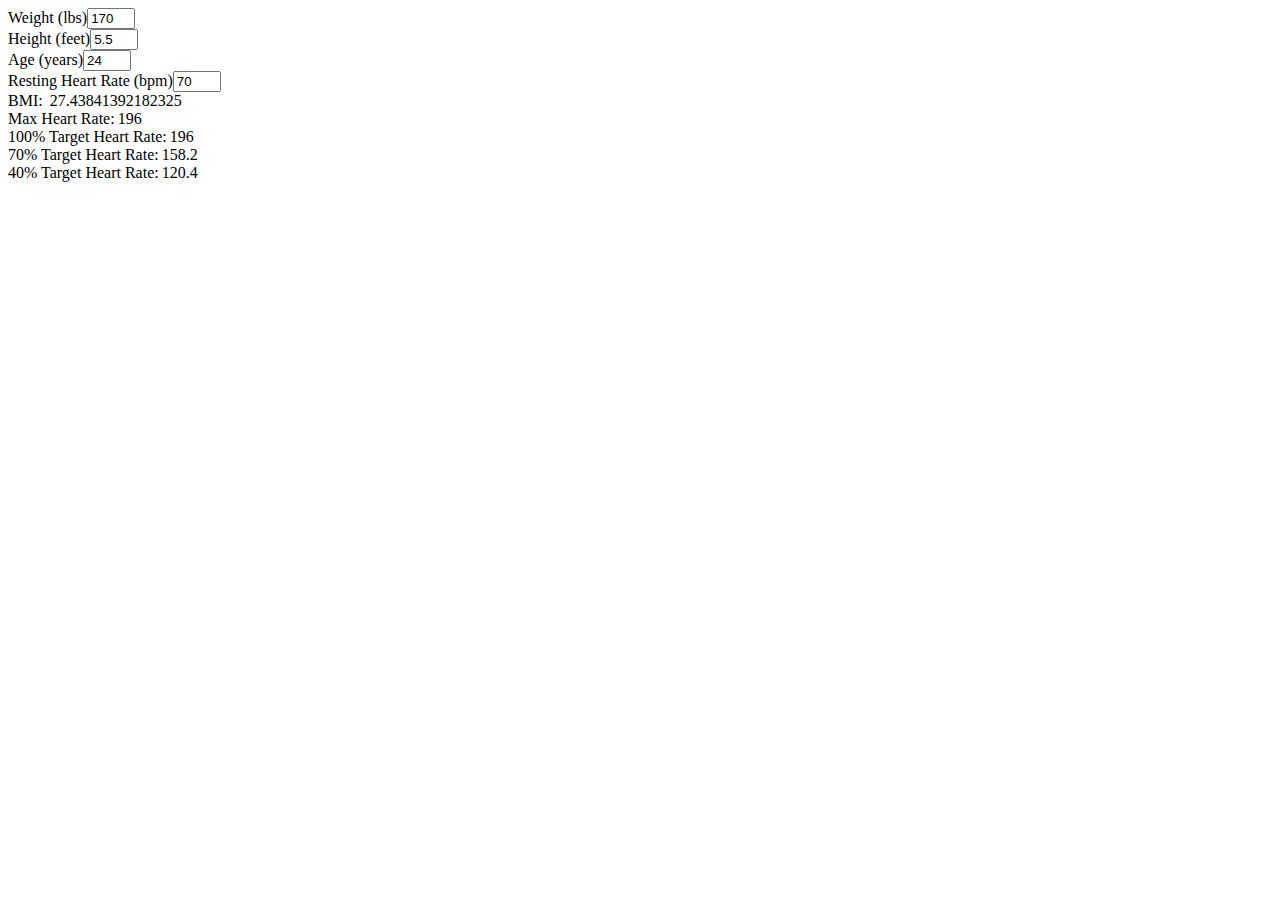
==== docs/index.html @ 8129b2cf "Adding docs for github-pages, hopefully" ====
<!DOCTYPE html>
<html>
  <head>
    <meta charset="UTF-8">
    <meta name="viewport" content="width=device-width, initial-scale=1">
    <link href="css/style.css" rel="stylesheet" type="text/css">
    <link rel="icon" href="https://clojurescript.org/images/cljs-logo-icon-32.png">
    <link rel="stylesheet" href="https://maxcdn.bootstrapcdn.com/bootstrap/4.0.0-beta.3/css/bootstrap.min.css" integrity="sha384-Zug+QiDoJOrZ5t4lssLdxGhVrurbmBWopoEl+M6BdEfwnCJZtKxi1KgxUyJq13dy" crossorigin="anonymous">
  </head>
  <body>
    <div id="app">
      <h2>Figwheel template</h2>
      <p>Checkout your developer console.</p>
    </div>
    <script src="js/compiled/fig_scratchpad.js" type="text/javascript"></script>
  </body>
</html>
---- docs/css/style.css ----
/* some style */
input {
    width: 40px;
}
span {
    margin: 3px;
}
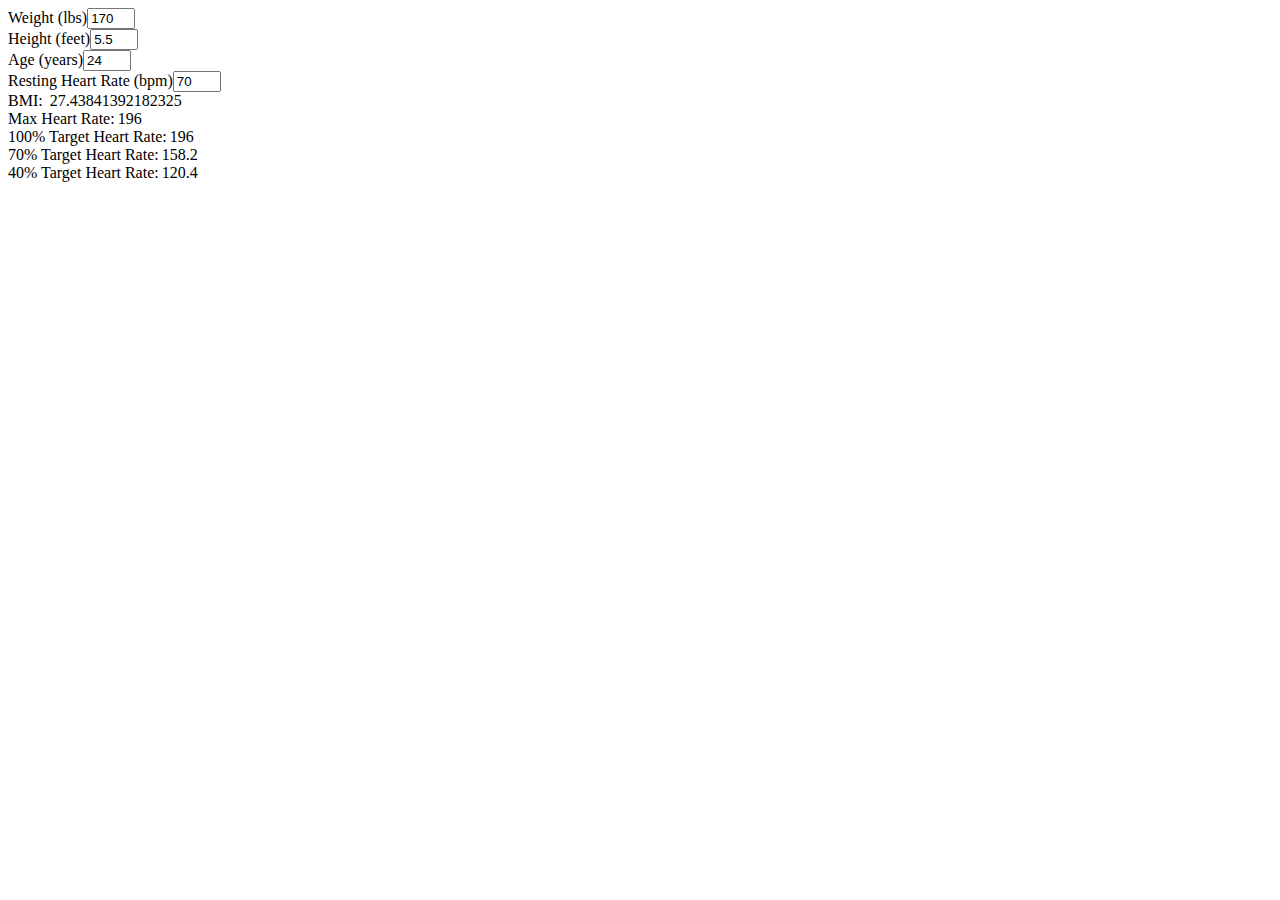
==== commit 2a853cb7: "Adding docs for pages, now on master" ====
--- a/docs/index.html
+++ b/docs/index.html
@@ -5,7 +5,6 @@
     <meta name="viewport" content="width=device-width, initial-scale=1">
     <link href="css/style.css" rel="stylesheet" type="text/css">
     <link rel="icon" href="https://clojurescript.org/images/cljs-logo-icon-32.png">
-    <link rel="stylesheet" href="https://maxcdn.bootstrapcdn.com/bootstrap/4.0.0-beta.3/css/bootstrap.min.css" integrity="sha384-Zug+QiDoJOrZ5t4lssLdxGhVrurbmBWopoEl+M6BdEfwnCJZtKxi1KgxUyJq13dy" crossorigin="anonymous">
   </head>
   <body>
     <div id="app">
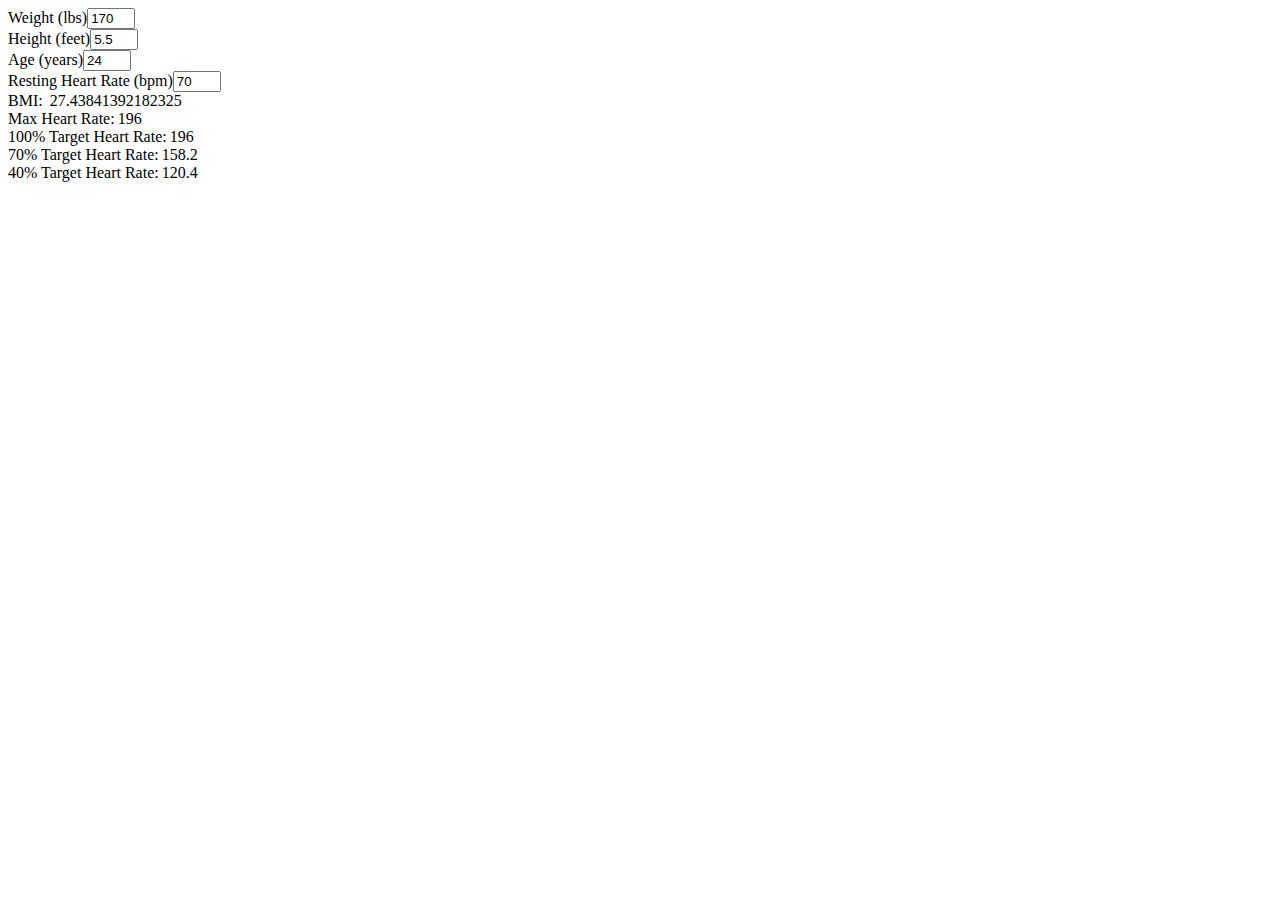
==== commit 2a628012: "Adding bootstrap cdn link" ====
--- a/docs/index.html
+++ b/docs/index.html
@@ -5,6 +5,7 @@
     <meta name="viewport" content="width=device-width, initial-scale=1">
     <link href="css/style.css" rel="stylesheet" type="text/css">
     <link rel="icon" href="https://clojurescript.org/images/cljs-logo-icon-32.png">
+    <link rel="stylesheet" href="https://maxcdn.bootstrapcdn.com/bootstrap/4.0.0-beta.3/css/bootstrap.min.css" integrity="sha384-Zug+QiDoJOrZ5t4lssLdxGhVrurbmBWopoEl+M6BdEfwnCJZtKxi1KgxUyJq13dy" crossorigin="anonymous">
   </head>
   <body>
     <div id="app">
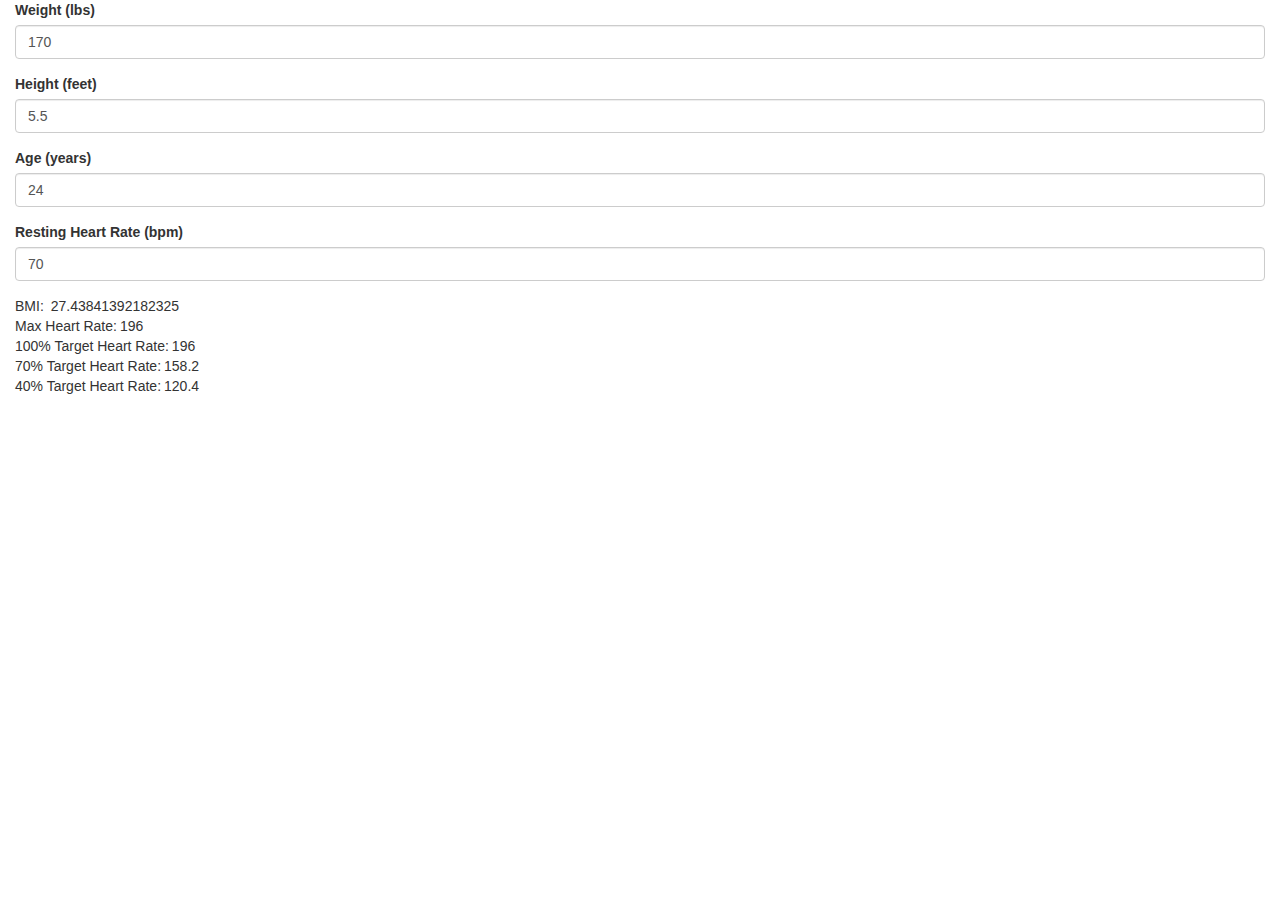
==== commit 22d4b41b: "Adding re-com vendor stuff, adding slider for target-hr" ====
--- a/docs/index.html
+++ b/docs/index.html
@@ -5,7 +5,11 @@
     <meta name="viewport" content="width=device-width, initial-scale=1">
     <link href="css/style.css" rel="stylesheet" type="text/css">
     <link rel="icon" href="https://clojurescript.org/images/cljs-logo-icon-32.png">
-    <link rel="stylesheet" href="https://maxcdn.bootstrapcdn.com/bootstrap/4.0.0-beta.3/css/bootstrap.min.css" integrity="sha384-Zug+QiDoJOrZ5t4lssLdxGhVrurbmBWopoEl+M6BdEfwnCJZtKxi1KgxUyJq13dy" crossorigin="anonymous">
+    <link rel="stylesheet" href="//cdnjs.cloudflare.com/ajax/libs/twitter-bootstrap/3.3.5/css/bootstrap.css">
+    <link rel="stylesheet" href="vendor/css/material-design-iconic-font.min.css">
+    <link rel="stylesheet" href="vendor/css/re-com.css">
+    <link href="http://fonts.googleapis.com/css?family=Roboto:300,400,500,700,400italic" rel="stylesheet" type="text/css">
+    <link href="http://fonts.googleapis.com/css?family=Roboto+Condensed:400,300" rel="stylesheet" type="text/css">
   </head>
   <body>
     <div id="app">
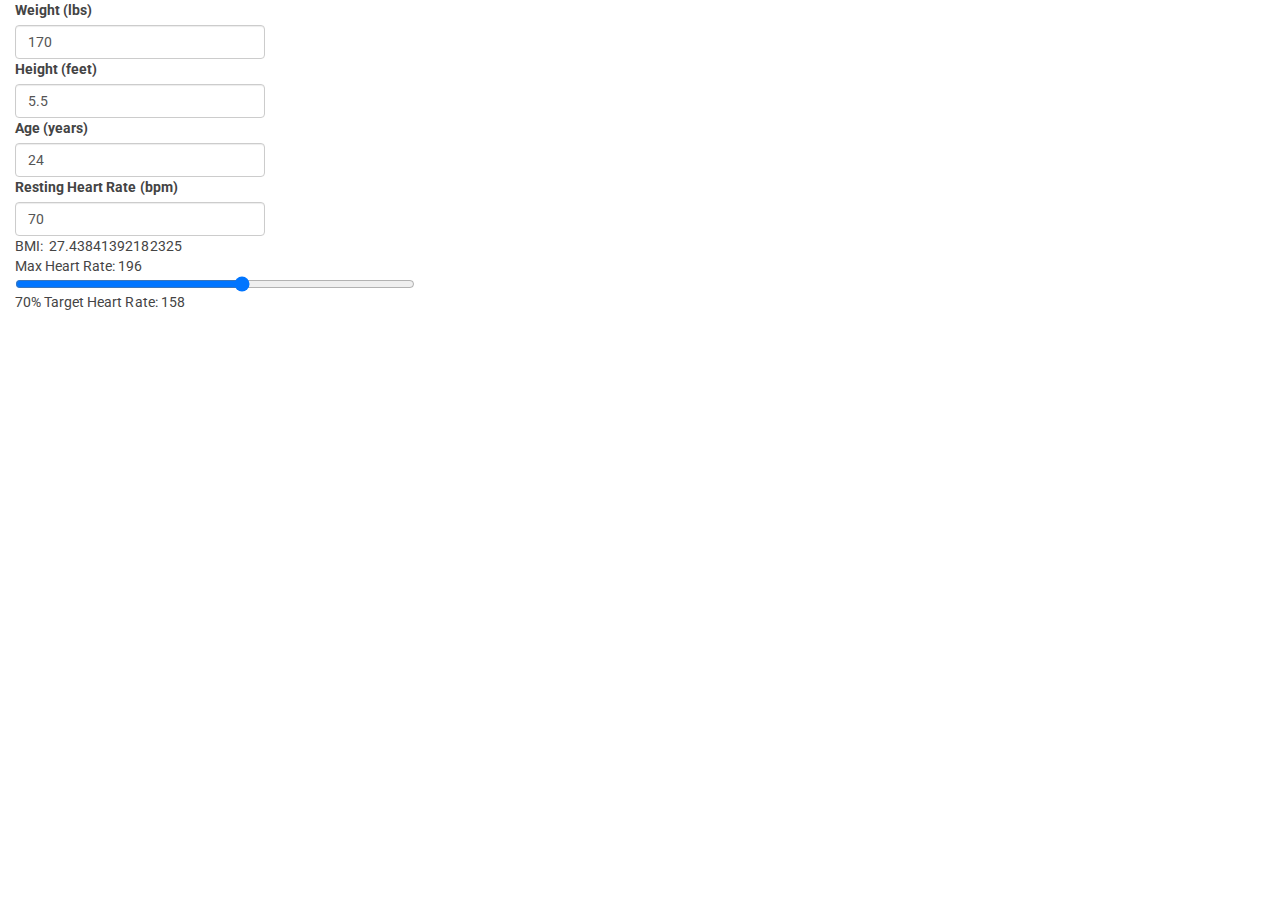
==== commit 7021b034: "Pushing changes to docs github page" ====
--- a/docs/index.html
+++ b/docs/index.html
@@ -19,3 +19,4 @@
     <script src="js/compiled/fig_scratchpad.js" type="text/javascript"></script>
   </body>
 </html>
+
--- a/docs/vendor/css/material-design-iconic-font.min.css
+++ b/docs/vendor/css/material-design-iconic-font.min.css
@@ -0,0 +1 @@
+@font-face{font-family:Material-Design-Iconic-Font;src:url(../fonts/Material-Design-Iconic-Font.woff2?v=2.1.0) format('woff2'),url(../fonts/Material-Design-Iconic-Font.woff?v=2.1.0) format('woff'),url(../fonts/Material-Design-Iconic-Font.ttf?v=2.1.0) format('truetype')}.zmdi{display:inline-block;font:normal normal normal 14px/1 'Material-Design-Iconic-Font';font-size:inherit;text-rendering:auto;-webkit-font-smoothing:antialiased;-moz-osx-font-smoothing:grayscale}.zmdi-hc-lg{font-size:1.33333333em;line-height:.75em;vertical-align:-15%}.zmdi-hc-2x{font-size:2em}.zmdi-hc-3x{font-size:3em}.zmdi-hc-4x{font-size:4em}.zmdi-hc-5x{font-size:5em}.zmdi-hc-fw{width:1.28571429em;text-align:center}.zmdi-hc-ul{padding-left:0;margin-left:2.14285714em;list-style-type:none}.zmdi-hc-ul>li{position:relative}.zmdi-hc-li{position:absolute;left:-2.14285714em;width:2.14285714em;top:.14285714em;text-align:center}.zmdi-hc-li.zmdi-hc-lg{left:-1.85714286em}.zmdi-hc-border{padding:.1em .25em;border:solid .1em #9e9e9e;border-radius:2px}.zmdi-hc-border-circle{padding:.1em .25em;border:solid .1em #9e9e9e;border-radius:50%}.zmdi.pull-left{float:left;margin-right:.15em}.zmdi.pull-right{float:right;margin-left:.15em}.zmdi-hc-spin{-webkit-animation:zmdi-spin 1.5s infinite linear;animation:zmdi-spin 1.5s infinite linear}.zmdi-hc-spin-reverse{-webkit-animation:zmdi-spin-reverse 1.5s infinite linear;animation:zmdi-spin-reverse 1.5s infinite linear}@-webkit-keyframes zmdi-spin{0%{-webkit-transform:rotate(0deg);transform:rotate(0deg)}100%{-webkit-transform:rotate(359deg);transform:rotate(359deg)}}@keyframes zmdi-spin{0%{-webkit-transform:rotate(0deg);transform:rotate(0deg)}100%{-webkit-transform:rotate(359deg);transform:rotate(359deg)}}@-webkit-keyframes zmdi-spin-reverse{0%{-webkit-transform:rotate(0deg);transform:rotate(0deg)}100%{-webkit-transform:rotate(-359deg);transform:rotate(-359deg)}}@keyframes zmdi-spin-reverse{0%{-webkit-transform:rotate(0deg);transform:rotate(0deg)}100%{-webkit-transform:rotate(-359deg);transform:rotate(-359deg)}}.zmdi-hc-rotate-90{-webkit-transform:rotate(90deg);-ms-transform:rotate(90deg);transform:rotate(90deg)}.zmdi-hc-rotate-180{-webkit-transform:rotate(180deg);-ms-transform:rotate(180deg);transform:rotate(180deg)}.zmdi-hc-rotate-270{-webkit-transform:rotate(270deg);-ms-transform:rotate(270deg);transform:rotate(270deg)}.zmdi-hc-flip-horizontal{-webkit-transform:scale(-1,1);-ms-transform:scale(-1,1);transform:scale(-1,1)}.zmdi-hc-flip-vertical{-webkit-transform:scale(1,-1);-ms-transform:scale(1,-1);transform:scale(1,-1)}.zmdi-hc-stack{position:relative;display:inline-block;width:2em;height:2em;line-height:2em;vertical-align:middle}.zmdi-hc-stack-1x,.zmdi-hc-stack-2x{position:absolute;left:0;width:100%;text-align:center}.zmdi-hc-stack-1x{line-height:inherit}.zmdi-hc-stack-2x{font-size:2em}.zmdi-hc-inverse{color:#fff}.zmdi-3d-rotation:before{content:'\f101'}.zmdi-airplane-off:before{content:'\f102'}.zmdi-airplane:before{content:'\f103'}.zmdi-album:before{content:'\f104'}.zmdi-archive:before{content:'\f105'}.zmdi-assignment-account:before{content:'\f106'}.zmdi-assignment-alert:before{content:'\f107'}.zmdi-assignment-check:before{content:'\f108'}.zmdi-assignment-o:before{content:'\f109'}.zmdi-assignment-return:before{content:'\f10a'}.zmdi-assignment-returned:before{content:'\f10b'}.zmdi-assignment:before{content:'\f10c'}.zmdi-attachment-alt:before{content:'\f10d'}.zmdi-attachment:before{content:'\f10e'}.zmdi-audio:before{content:'\f10f'}.zmdi-badge-check:before{content:'\f110'}.zmdi-balance-wallet:before{content:'\f111'}.zmdi-balance:before{content:'\f112'}.zmdi-battery-alert:before{content:'\f113'}.zmdi-battery-flash:before{content:'\f114'}.zmdi-battery-unknown:before{content:'\f115'}.zmdi-battery:before{content:'\f116'}.zmdi-bike:before{content:'\f117'}.zmdi-block-alt:before{content:'\f118'}.zmdi-block:before{content:'\f119'}.zmdi-boat:before{content:'\f11a'}.zmdi-book-image:before{content:'\f11b'}.zmdi-book:before{content:'\f11c'}.zmdi-bookmark-outline:before{content:'\f11d'}.zmdi-bookmark:before{content:'\f11e'}.zmdi-brush:before{content:'\f11f'}.zmdi-bug:before{content:'\f120'}.zmdi-bus:before{content:'\f121'}.zmdi-cake:before{content:'\f122'}.zmdi-car-taxi:before{content:'\f123'}.zmdi-car-wash:before{content:'\f124'}.zmdi-car:before{content:'\f125'}.zmdi-card-giftcard:before{content:'\f126'}.zmdi-card-membership:before{content:'\f127'}.zmdi-card-travel:before{content:'\f128'}.zmdi-card:before{content:'\f129'}.zmdi-case-check:before{content:'\f12a'}.zmdi-case-download:before{content:'\f12b'}.zmdi-case-play:before{content:'\f12c'}.zmdi-case:before{content:'\f12d'}.zmdi-cast-connected:before{content:'\f12e'}.zmdi-cast:before{content:'\f12f'}.zmdi-chart-donut:before{content:'\f130'}.zmdi-chart:before{content:'\f131'}.zmdi-city-alt:before{content:'\f132'}.zmdi-city:before{content:'\f133'}.zmdi-close-circle-o:before{content:'\f134'}.zmdi-close-circle:before{content:'\f135'}.zmdi-close:before{content:'\f136'}.zmdi-cocktail:before{content:'\f137'}.zmdi-code-setting:before{content:'\f138'}.zmdi-code-smartphone:before{content:'\f139'}.zmdi-code:before{content:'\f13a'}.zmdi-coffee:before{content:'\f13b'}.zmdi-collection-bookmark:before{content:'\f13c'}.zmdi-collection-case-play:before{content:'\f13d'}.zmdi-collection-folder-image:before{content:'\f13e'}.zmdi-collection-image-o:before{content:'\f13f'}.zmdi-collection-image:before{content:'\f140'}.zmdi-collection-item-1:before{content:'\f141'}.zmdi-collection-item-2:before{content:'\f142'}.zmdi-collection-item-3:before{content:'\f143'}.zmdi-collection-item-4:before{content:'\f144'}.zmdi-collection-item-5:before{content:'\f145'}.zmdi-collection-item-6:before{content:'\f146'}.zmdi-collection-item-7:before{content:'\f147'}.zmdi-collection-item-8:before{content:'\f148'}.zmdi-collection-item-9-plus:before{content:'\f149'}.zmdi-collection-item-9:before{content:'\f14a'}.zmdi-collection-item:before{content:'\f14b'}.zmdi-collection-music:before{content:'\f14c'}.zmdi-collection-pdf:before{content:'\f14d'}.zmdi-collection-plus:before{content:'\f14e'}.zmdi-collection-speaker:before{content:'\f14f'}.zmdi-collection-text:before{content:'\f150'}.zmdi-collection-video:before{content:'\f151'}.zmdi-compass:before{content:'\f152'}.zmdi-cutlery:before{content:'\f153'}.zmdi-delete:before{content:'\f154'}.zmdi-dialpad:before{content:'\f155'}.zmdi-dns:before{content:'\f156'}.zmdi-drink:before{content:'\f157'}.zmdi-edit:before{content:'\f158'}.zmdi-email-open:before{content:'\f159'}.zmdi-email:before{content:'\f15a'}.zmdi-eye-off:before{content:'\f15b'}.zmdi-eye:before{content:'\f15c'}.zmdi-eyedropper:before{content:'\f15d'}.zmdi-favorite-outline:before{content:'\f15e'}.zmdi-favorite:before{content:'\f15f'}.zmdi-filter-list:before{content:'\f160'}.zmdi-fire:before{content:'\f161'}.zmdi-flag:before{content:'\f162'}.zmdi-flare:before{content:'\f163'}.zmdi-flash-auto:before{content:'\f164'}.zmdi-flash-off:before{content:'\f165'}.zmdi-flash:before{content:'\f166'}.zmdi-flip:before{content:'\f167'}.zmdi-flower-alt:before{content:'\f168'}.zmdi-flower:before{content:'\f169'}.zmdi-font:before{content:'\f16a'}.zmdi-fullscreen-alt:before{content:'\f16b'}.zmdi-fullscreen-exit:before{content:'\f16c'}.zmdi-fullscreen:before{content:'\f16d'}.zmdi-functions:before{content:'\f16e'}.zmdi-gas-station:before{content:'\f16f'}.zmdi-gesture:before{content:'\f170'}.zmdi-globe-alt:before{content:'\f171'}.zmdi-globe-lock:before{content:'\f172'}.zmdi-globe:before{content:'\f173'}.zmdi-graduation-cap:before{content:'\f174'}.zmdi-home:before{content:'\f175'}.zmdi-hospital-alt:before{content:'\f176'}.zmdi-hospital:before{content:'\f177'}.zmdi-hotel:before{content:'\f178'}.zmdi-hourglass-alt:before{content:'\f179'}.zmdi-hourglass-outline:before{content:'\f17a'}.zmdi-hourglass:before{content:'\f17b'}.zmdi-http:before{content:'\f17c'}.zmdi-image-alt:before{content:'\f17d'}.zmdi-image-o:before{content:'\f17e'}.zmdi-image:before{content:'\f17f'}.zmdi-inbox:before{content:'\f180'}.zmdi-invert-colors-off:before{content:'\f181'}.zmdi-invert-colors:before{content:'\f182'}.zmdi-key:before{content:'\f183'}.zmdi-label-alt-outline:before{content:'\f184'}.zmdi-label-alt:before{content:'\f185'}.zmdi-label-heart:before{content:'\f186'}.zmdi-label:before{content:'\f187'}.zmdi-labels:before{content:'\f188'}.zmdi-lamp:before{content:'\f189'}.zmdi-landscape:before{content:'\f18a'}.zmdi-layers-off:before{content:'\f18b'}.zmdi-layers:before{content:'\f18c'}.zmdi-library:before{content:'\f18d'}.zmdi-link:before{content:'\f18e'}.zmdi-lock-open:before{content:'\f18f'}.zmdi-lock-outline:before{content:'\f190'}.zmdi-lock:before{content:'\f191'}.zmdi-mail-reply-all:before{content:'\f192'}.zmdi-mail-reply:before{content:'\f193'}.zmdi-mail-send:before{content:'\f194'}.zmdi-mall:before{content:'\f195'}.zmdi-map:before{content:'\f196'}.zmdi-menu:before{content:'\f197'}.zmdi-money-box:before{content:'\f198'}.zmdi-money-off:before{content:'\f199'}.zmdi-money:before{content:'\f19a'}.zmdi-more-vert:before{content:'\f19b'}.zmdi-more:before{content:'\f19c'}.zmdi-movie-alt:before{content:'\f19d'}.zmdi-movie:before{content:'\f19e'}.zmdi-nature-people:before{content:'\f19f'}.zmdi-nature:before{content:'\f1a0'}.zmdi-navigation:before{content:'\f1a1'}.zmdi-open-in-browser:before{content:'\f1a2'}.zmdi-open-in-new:before{content:'\f1a3'}.zmdi-palette:before{content:'\f1a4'}.zmdi-parking:before{content:'\f1a5'}.zmdi-pin-account:before{content:'\f1a6'}.zmdi-pin-assistant:before{content:'\f1a7'}.zmdi-pin-drop:before{content:'\f1a8'}.zmdi-pin-help:before{content:'\f1a9'}.zmdi-pin-off:before{content:'\f1aa'}.zmdi-pin:before{content:'\f1ab'}.zmdi-pizza:before{content:'\f1ac'}.zmdi-plaster:before{content:'\f1ad'}.zmdi-power-setting:before{content:'\f1ae'}.zmdi-power:before{content:'\f1af'}.zmdi-print:before{content:'\f1b0'}.zmdi-puzzle-piece:before{content:'\f1b1'}.zmdi-quote:before{content:'\f1b2'}.zmdi-railway:before{content:'\f1b3'}.zmdi-receipt:before{content:'\f1b4'}.zmdi-refresh-alt:before{content:'\f1b5'}.zmdi-refresh-sync-alert:before{content:'\f1b6'}.zmdi-refresh-sync-off:before{content:'\f1b7'}.zmdi-refresh-sync:before{content:'\f1b8'}.zmdi-refresh:before{content:'\f1b9'}.zmdi-roller:before{content:'\f1ba'}.zmdi-ruler:before{content:'\f1bb'}.zmdi-scissors:before{content:'\f1bc'}.zmdi-screen-rotation-lock:before{content:'\f1bd'}.zmdi-screen-rotation:before{content:'\f1be'}.zmdi-search-for:before{content:'\f1bf'}.zmdi-search-in-file:before{content:'\f1c0'}.zmdi-search-in-page:before{content:'\f1c1'}.zmdi-search-replace:before{content:'\f1c2'}.zmdi-search:before{content:'\f1c3'}.zmdi-seat:before{content:'\f1c4'}.zmdi-settings-square:before{content:'\f1c5'}.zmdi-settings:before{content:'\f1c6'}.zmdi-shield-check:before{content:'\f1c7'}.zmdi-shield-security:before{content:'\f1c8'}.zmdi-shopping-basket:before{content:'\f1c9'}.zmdi-shopping-cart-plus:before{content:'\f1ca'}.zmdi-shopping-cart:before{content:'\f1cb'}.zmdi-sign-in:before{content:'\f1cc'}.zmdi-sort-amount-asc:before{content:'\f1cd'}.zmdi-sort-amount-desc:before{content:'\f1ce'}.zmdi-sort-asc:before{content:'\f1cf'}.zmdi-sort-desc:before{content:'\f1d0'}.zmdi-spellcheck:before{content:'\f1d1'}.zmdi-storage:before{content:'\f1d2'}.zmdi-store-24:before{content:'\f1d3'}.zmdi-store:before{content:'\f1d4'}.zmdi-subway:before{content:'\f1d5'}.zmdi-sun:before{content:'\f1d6'}.zmdi-tab-unselected:before{content:'\f1d7'}.zmdi-tab:before{content:'\f1d8'}.zmdi-tag-close:before{content:'\f1d9'}.zmdi-tag-more:before{content:'\f1da'}.zmdi-tag:before{content:'\f1db'}.zmdi-thumb-down:before{content:'\f1dc'}.zmdi-thumb-up-down:before{content:'\f1dd'}.zmdi-thumb-up:before{content:'\f1de'}.zmdi-ticket-star:before{content:'\f1df'}.zmdi-toll:before{content:'\f1e0'}.zmdi-toys:before{content:'\f1e1'}.zmdi-traffic:before{content:'\f1e2'}.zmdi-translate:before{content:'\f1e3'}.zmdi-triangle-down:before{content:'\f1e4'}.zmdi-triangle-up:before{content:'\f1e5'}.zmdi-truck:before{content:'\f1e6'}.zmdi-turning-sign:before{content:'\f1e7'}.zmdi-wallpaper:before{content:'\f1e8'}.zmdi-washing-machine:before{content:'\f1e9'}.zmdi-window-maximize:before{content:'\f1ea'}.zmdi-window-minimize:before{content:'\f1eb'}.zmdi-window-restore:before{content:'\f1ec'}.zmdi-wrench:before{content:'\f1ed'}.zmdi-zoom-in:before{content:'\f1ee'}.zmdi-zoom-out:before{content:'\f1ef'}.zmdi-alert-circle-o:before{content:'\f1f0'}.zmdi-alert-circle:before{content:'\f1f1'}.zmdi-alert-octagon:before{content:'\f1f2'}.zmdi-alert-polygon:before{content:'\f1f3'}.zmdi-alert-triangle:before{content:'\f1f4'}.zmdi-help-outline:before{content:'\f1f5'}.zmdi-help:before{content:'\f1f6'}.zmdi-info-outline:before{content:'\f1f7'}.zmdi-info:before{content:'\f1f8'}.zmdi-notifications-active:before{content:'\f1f9'}.zmdi-notifications-add:before{content:'\f1fa'}.zmdi-notifications-none:before{content:'\f1fb'}.zmdi-notifications-off:before{content:'\f1fc'}.zmdi-notifications-paused:before{content:'\f1fd'}.zmdi-notifications:before{content:'\f1fe'}.zmdi-account-add:before{content:'\f1ff'}.zmdi-account-box-mail:before{content:'\f200'}.zmdi-account-box-o:before{content:'\f201'}.zmdi-account-box-phone:before{content:'\f202'}.zmdi-account-box:before{content:'\f203'}.zmdi-account-calendar:before{content:'\f204'}.zmdi-account-circle:before{content:'\f205'}.zmdi-account-o:before{content:'\f206'}.zmdi-account:before{content:'\f207'}.zmdi-accounts-add:before{content:'\f208'}.zmdi-accounts-alt:before{content:'\f209'}.zmdi-accounts-list-alt:before{content:'\f20a'}.zmdi-accounts-list:before{content:'\f20b'}.zmdi-accounts-outline:before{content:'\f20c'}.zmdi-accounts:before{content:'\f20d'}.zmdi-face:before{content:'\f20e'}.zmdi-female:before{content:'\f20f'}.zmdi-male-alt:before{content:'\f210'}.zmdi-male-female:before{content:'\f211'}.zmdi-male:before{content:'\f212'}.zmdi-mood-bad:before{content:'\f213'}.zmdi-mood:before{content:'\f214'}.zmdi-run:before{content:'\f215'}.zmdi-walk:before{content:'\f216'}.zmdi-cloud-box:before{content:'\f217'}.zmdi-cloud-circle:before{content:'\f218'}.zmdi-cloud-done:before{content:'\f219'}.zmdi-cloud-download:before{content:'\f21a'}.zmdi-cloud-off:before{content:'\f21b'}.zmdi-cloud-outline-alt:before{content:'\f21c'}.zmdi-cloud-outline:before{content:'\f21d'}.zmdi-cloud-upload:before{content:'\f21e'}.zmdi-cloud:before{content:'\f21f'}.zmdi-download:before{content:'\f220'}.zmdi-file-plus:before{content:'\f221'}.zmdi-file-text:before{content:'\f222'}.zmdi-file:before{content:'\f223'}.zmdi-folder-outline:before{content:'\f224'}.zmdi-folder-person:before{content:'\f225'}.zmdi-folder-star-alt:before{content:'\f226'}.zmdi-folder-star:before{content:'\f227'}.zmdi-folder:before{content:'\f228'}.zmdi-gif:before{content:'\f229'}.zmdi-upload:before{content:'\f22a'}.zmdi-border-all:before{content:'\f22b'}.zmdi-border-bottom:before{content:'\f22c'}.zmdi-border-clear:before{content:'\f22d'}.zmdi-border-color:before{content:'\f22e'}.zmdi-border-horizontal:before{content:'\f22f'}.zmdi-border-inner:before{content:'\f230'}.zmdi-border-left:before{content:'\f231'}.zmdi-border-outer:before{content:'\f232'}.zmdi-border-right:before{content:'\f233'}.zmdi-border-style:before{content:'\f234'}.zmdi-border-top:before{content:'\f235'}.zmdi-border-vertical:before{content:'\f236'}.zmdi-copy:before{content:'\f237'}.zmdi-crop:before{content:'\f238'}.zmdi-format-align-center:before{content:'\f239'}.zmdi-format-align-justify:before{content:'\f23a'}.zmdi-format-align-left:before{content:'\f23b'}.zmdi-format-align-right:before{content:'\f23c'}.zmdi-format-bold:before{content:'\f23d'}.zmdi-format-clear-all:before{content:'\f23e'}.zmdi-format-clear:before{content:'\f23f'}.zmdi-format-color-fill:before{content:'\f240'}.zmdi-format-color-reset:before{content:'\f241'}.zmdi-format-color-text:before{content:'\f242'}.zmdi-format-indent-decrease:before{content:'\f243'}.zmdi-format-indent-increase:before{content:'\f244'}.zmdi-format-italic:before{content:'\f245'}.zmdi-format-line-spacing:before{content:'\f246'}.zmdi-format-list-bulleted:before{content:'\f247'}.zmdi-format-list-numbered:before{content:'\f248'}.zmdi-format-ltr:before{content:'\f249'}.zmdi-format-rtl:before{content:'\f24a'}.zmdi-format-size:before{content:'\f24b'}.zmdi-format-strikethrough-s:before{content:'\f24c'}.zmdi-format-strikethrough:before{content:'\f24d'}.zmdi-format-subject:before{content:'\f24e'}.zmdi-format-underlined:before{content:'\f24f'}.zmdi-format-valign-bottom:before{content:'\f250'}.zmdi-format-valign-center:before{content:'\f251'}.zmdi-format-valign-top:before{content:'\f252'}.zmdi-redo:before{content:'\f253'}.zmdi-select-all:before{content:'\f254'}.zmdi-space-bar:before{content:'\f255'}.zmdi-text-format:before{content:'\f256'}.zmdi-transform:before{content:'\f257'}.zmdi-undo:before{content:'\f258'}.zmdi-wrap-text:before{content:'\f259'}.zmdi-comment-alert:before{content:'\f25a'}.zmdi-comment-alt-text:before{content:'\f25b'}.zmdi-comment-alt:before{content:'\f25c'}.zmdi-comment-edit:before{content:'\f25d'}.zmdi-comment-image:before{content:'\f25e'}.zmdi-comment-list:before{content:'\f25f'}.zmdi-comment-more:before{content:'\f260'}.zmdi-comment-outline:before{content:'\f261'}.zmdi-comment-text-alt:before{content:'\f262'}.zmdi-comment-text:before{content:'\f263'}.zmdi-comment-video:before{content:'\f264'}.zmdi-comment:before{content:'\f265'}.zmdi-comments:before{content:'\f266'}.zmdi-check-all:before{content:'\f267'}.zmdi-check-circle-u:before{content:'\f268'}.zmdi-check-circle:before{content:'\f269'}.zmdi-check-square:before{content:'\f26a'}.zmdi-check:before{content:'\f26b'}.zmdi-circle-o:before{content:'\f26c'}.zmdi-circle:before{content:'\f26d'}.zmdi-dot-circle-alt:before{content:'\f26e'}.zmdi-dot-circle:before{content:'\f26f'}.zmdi-minus-circle-outline:before{content:'\f270'}.zmdi-minus-circle:before{content:'\f271'}.zmdi-minus-square:before{content:'\f272'}.zmdi-minus:before{content:'\f273'}.zmdi-plus-circle-o-duplicate:before{content:'\f274'}.zmdi-plus-circle-o:before{content:'\f275'}.zmdi-plus-circle:before{content:'\f276'}.zmdi-plus-square:before{content:'\f277'}.zmdi-plus:before{content:'\f278'}.zmdi-square-o:before{content:'\f279'}.zmdi-star-circle:before{content:'\f27a'}.zmdi-star-half:before{content:'\f27b'}.zmdi-star-outline:before{content:'\f27c'}.zmdi-star:before{content:'\f27d'}.zmdi-bluetooth-connected:before{content:'\f27e'}.zmdi-bluetooth-off:before{content:'\f27f'}.zmdi-bluetooth-search:before{content:'\f280'}.zmdi-bluetooth-setting:before{content:'\f281'}.zmdi-bluetooth:before{content:'\f282'}.zmdi-camera-add:before{content:'\f283'}.zmdi-camera-alt:before{content:'\f284'}.zmdi-camera-bw:before{content:'\f285'}.zmdi-camera-front:before{content:'\f286'}.zmdi-camera-mic:before{content:'\f287'}.zmdi-camera-party-mode:before{content:'\f288'}.zmdi-camera-rear:before{content:'\f289'}.zmdi-camera-roll:before{content:'\f28a'}.zmdi-camera-switch:before{content:'\f28b'}.zmdi-camera:before{content:'\f28c'}.zmdi-card-alert:before{content:'\f28d'}.zmdi-card-off:before{content:'\f28e'}.zmdi-card-sd:before{content:'\f28f'}.zmdi-card-sim:before{content:'\f290'}.zmdi-desktop-mac:before{content:'\f291'}.zmdi-desktop-windows:before{content:'\f292'}.zmdi-device-hub:before{content:'\f293'}.zmdi-devices-off:before{content:'\f294'}.zmdi-devices:before{content:'\f295'}.zmdi-dock:before{content:'\f296'}.zmdi-floppy:before{content:'\f297'}.zmdi-gamepad:before{content:'\f298'}.zmdi-gps-dot:before{content:'\f299'}.zmdi-gps-off:before{content:'\f29a'}.zmdi-gps:before{content:'\f29b'}.zmdi-headset-mic:before{content:'\f29c'}.zmdi-headset:before{content:'\f29d'}.zmdi-input-antenna:before{content:'\f29e'}.zmdi-input-composite:before{content:'\f29f'}.zmdi-input-hdmi:before{content:'\f2a0'}.zmdi-input-power:before{content:'\f2a1'}.zmdi-input-svideo:before{content:'\f2a2'}.zmdi-keyboard-hide:before{content:'\f2a3'}.zmdi-keyboard:before{content:'\f2a4'}.zmdi-laptop-chromebook:before{content:'\f2a5'}.zmdi-laptop-mac:before{content:'\f2a6'}.zmdi-laptop:before{content:'\f2a7'}.zmdi-mic-off:before{content:'\f2a8'}.zmdi-mic-outline:before{content:'\f2a9'}.zmdi-mic-setting:before{content:'\f2aa'}.zmdi-mic:before{content:'\f2ab'}.zmdi-mouse:before{content:'\f2ac'}.zmdi-network-alert:before{content:'\f2ad'}.zmdi-network-locked:before{content:'\f2ae'}.zmdi-network-off:before{content:'\f2af'}.zmdi-network-outline:before{content:'\f2b0'}.zmdi-network-setting:before{content:'\f2b1'}.zmdi-network:before{content:'\f2b2'}.zmdi-phone-bluetooth:before{content:'\f2b3'}.zmdi-phone-end:before{content:'\f2b4'}.zmdi-phone-forwarded:before{content:'\f2b5'}.zmdi-phone-in-talk:before{content:'\f2b6'}.zmdi-phone-locked:before{content:'\f2b7'}.zmdi-phone-missed:before{content:'\f2b8'}.zmdi-phone-msg:before{content:'\f2b9'}.zmdi-phone-paused:before{content:'\f2ba'}.zmdi-phone-ring:before{content:'\f2bb'}.zmdi-phone-setting:before{content:'\f2bc'}.zmdi-phone-sip:before{content:'\f2bd'}.zmdi-phone:before{content:'\f2be'}.zmdi-portable-wifi-changes:before{content:'\f2bf'}.zmdi-portable-wifi-off:before{content:'\f2c0'}.zmdi-portable-wifi:before{content:'\f2c1'}.zmdi-radio:before{content:'\f2c2'}.zmdi-reader:before{content:'\f2c3'}.zmdi-remote-control-alt:before{content:'\f2c4'}.zmdi-remote-control:before{content:'\f2c5'}.zmdi-router:before{content:'\f2c6'}.zmdi-scanner:before{content:'\f2c7'}.zmdi-smartphone-android:before{content:'\f2c8'}.zmdi-smartphone-download:before{content:'\f2c9'}.zmdi-smartphone-erase:before{content:'\f2ca'}.zmdi-smartphone-info:before{content:'\f2cb'}.zmdi-smartphone-iphone:before{content:'\f2cc'}.zmdi-smartphone-landscape-lock:before{content:'\f2cd'}.zmdi-smartphone-landscape:before{content:'\f2ce'}.zmdi-smartphone-lock:before{content:'\f2cf'}.zmdi-smartphone-portrait-lock:before{content:'\f2d0'}.zmdi-smartphone-ring:before{content:'\f2d1'}.zmdi-smartphone-setting:before{content:'\f2d2'}.zmdi-smartphone-setup:before{content:'\f2d3'}.zmdi-smartphone:before{content:'\f2d4'}.zmdi-speaker:before{content:'\f2d5'}.zmdi-tablet-android:before{content:'\f2d6'}.zmdi-tablet-mac:before{content:'\f2d7'}.zmdi-tablet:before{content:'\f2d8'}.zmdi-tv-alt-play:before{content:'\f2d9'}.zmdi-tv-list:before{content:'\f2da'}.zmdi-tv-play:before{content:'\f2db'}.zmdi-tv:before{content:'\f2dc'}.zmdi-usb:before{content:'\f2dd'}.zmdi-videocam-off:before{content:'\f2de'}.zmdi-videocam-switch:before{content:'\f2df'}.zmdi-videocam:before{content:'\f2e0'}.zmdi-watch:before{content:'\f2e1'}.zmdi-wifi-alt-2:before{content:'\f2e2'}.zmdi-wifi-alt:before{content:'\f2e3'}.zmdi-wifi-info:before{content:'\f2e4'}.zmdi-wifi-lock:before{content:'\f2e5'}.zmdi-wifi-off:before{content:'\f2e6'}.zmdi-wifi-outline:before{content:'\f2e7'}.zmdi-wifi:before{content:'\f2e8'}.zmdi-arrow-left-bottom:before{content:'\f2e9'}.zmdi-arrow-left:before{content:'\f2ea'}.zmdi-arrow-merge:before{content:'\f2eb'}.zmdi-arrow-missed:before{content:'\f2ec'}.zmdi-arrow-right-top:before{content:'\f2ed'}.zmdi-arrow-right:before{content:'\f2ee'}.zmdi-arrow-split:before{content:'\f2ef'}.zmdi-arrows:before{content:'\f2f0'}.zmdi-caret-down-circle:before{content:'\f2f1'}.zmdi-caret-down:before{content:'\f2f2'}.zmdi-caret-left-circle:before{content:'\f2f3'}.zmdi-caret-left:before{content:'\f2f4'}.zmdi-caret-right-circle:before{content:'\f2f5'}.zmdi-caret-right:before{content:'\f2f6'}.zmdi-caret-up-circle:before{content:'\f2f7'}.zmdi-caret-up:before{content:'\f2f8'}.zmdi-chevron-down:before{content:'\f2f9'}.zmdi-chevron-left:before{content:'\f2fa'}.zmdi-chevron-right:before{content:'\f2fb'}.zmdi-chevron-up:before{content:'\f2fc'}.zmdi-forward:before{content:'\f2fd'}.zmdi-long-arrow-down:before{content:'\f2fe'}.zmdi-long-arrow-left:before{content:'\f2ff'}.zmdi-long-arrow-return:before{content:'\f300'}.zmdi-long-arrow-right:before{content:'\f301'}.zmdi-long-arrow-tab:before{content:'\f302'}.zmdi-long-arrow-up:before{content:'\f303'}.zmdi-rotate-ccw:before{content:'\f304'}.zmdi-rotate-cw:before{content:'\f305'}.zmdi-rotate-left:before{content:'\f306'}.zmdi-rotate-right:before{content:'\f307'}.zmdi-square-down:before{content:'\f308'}.zmdi-square-right:before{content:'\f309'}.zmdi-swap-alt:before{content:'\f30a'}.zmdi-swap-vertical-circle:before{content:'\f30b'}.zmdi-swap-vertical:before{content:'\f30c'}.zmdi-swap:before{content:'\f30d'}.zmdi-trending-down:before{content:'\f30e'}.zmdi-trending-flat:before{content:'\f30f'}.zmdi-trending-up:before{content:'\f310'}.zmdi-unfold-less:before{content:'\f311'}.zmdi-unfold-more:before{content:'\f312'}.zmdi-apps:before{content:'\f313'}.zmdi-grid-off:before{content:'\f314'}.zmdi-grid:before{content:'\f315'}.zmdi-view-agenda:before{content:'\f316'}.zmdi-view-array:before{content:'\f317'}.zmdi-view-carousel:before{content:'\f318'}.zmdi-view-column:before{content:'\f319'}.zmdi-view-comfy:before{content:'\f31a'}.zmdi-view-compact:before{content:'\f31b'}.zmdi-view-dashboard:before{content:'\f31c'}.zmdi-view-day:before{content:'\f31d'}.zmdi-view-headline:before{content:'\f31e'}.zmdi-view-list-alt:before{content:'\f31f'}.zmdi-view-list:before{content:'\f320'}.zmdi-view-module:before{content:'\f321'}.zmdi-view-quilt:before{content:'\f322'}.zmdi-view-stream:before{content:'\f323'}.zmdi-view-subtitles:before{content:'\f324'}.zmdi-view-toc:before{content:'\f325'}.zmdi-view-web:before{content:'\f326'}.zmdi-view-week:before{content:'\f327'}.zmdi-widgets:before{content:'\f328'}.zmdi-alarm-check:before{content:'\f329'}.zmdi-alarm-off:before{content:'\f32a'}.zmdi-alarm-plus:before{content:'\f32b'}.zmdi-alarm-snooze:before{content:'\f32c'}.zmdi-alarm:before{content:'\f32d'}.zmdi-calendar-alt:before{content:'\f32e'}.zmdi-calendar-check:before{content:'\f32f'}.zmdi-calendar-close:before{content:'\f330'}.zmdi-calendar-note:before{content:'\f331'}.zmdi-calendar:before{content:'\f332'}.zmdi-time-countdown:before{content:'\f333'}.zmdi-time-interval:before{content:'\f334'}.zmdi-time-restore-setting:before{content:'\f335'}.zmdi-time-restore:before{content:'\f336'}.zmdi-time:before{content:'\f337'}.zmdi-timer-off:before{content:'\f338'}.zmdi-timer:before{content:'\f339'}.zmdi-android-alt:before{content:'\f33a'}.zmdi-android:before{content:'\f33b'}.zmdi-apple:before{content:'\f33c'}.zmdi-behance:before{content:'\f33d'}.zmdi-codepen:before{content:'\f33e'}.zmdi-dribbble:before{content:'\f33f'}.zmdi-dropbox:before{content:'\f340'}.zmdi-evernote:before{content:'\f341'}.zmdi-facebook-box:before{content:'\f342'}.zmdi-facebook:before{content:'\f343'}.zmdi-github-box:before{content:'\f344'}.zmdi-github:before{content:'\f345'}.zmdi-google-drive:before{content:'\f346'}.zmdi-google-earth:before{content:'\f347'}.zmdi-google-glass:before{content:'\f348'}.zmdi-google-maps:before{content:'\f349'}.zmdi-google-pages:before{content:'\f34a'}.zmdi-google-play:before{content:'\f34b'}.zmdi-google-plus-box:before{content:'\f34c'}.zmdi-google-plus:before{content:'\f34d'}.zmdi-google:before{content:'\f34e'}.zmdi-instagram:before{content:'\f34f'}.zmdi-language-css3:before{content:'\f350'}.zmdi-language-html5:before{content:'\f351'}.zmdi-language-javascript:before{content:'\f352'}.zmdi-language-python-alt:before{content:'\f353'}.zmdi-language-python:before{content:'\f354'}.zmdi-lastfm:before{content:'\f355'}.zmdi-linkedin-box:before{content:'\f356'}.zmdi-paypal:before{content:'\f357'}.zmdi-pinterest-box:before{content:'\f358'}.zmdi-pocket:before{content:'\f359'}.zmdi-polymer:before{content:'\f35a'}.zmdi-share:before{content:'\f35b'}.zmdi-stack-overflow:before{content:'\f35c'}.zmdi-steam-square:before{content:'\f35d'}.zmdi-steam:before{content:'\f35e'}.zmdi-twitter-box:before{content:'\f35f'}.zmdi-twitter:before{content:'\f360'}.zmdi-vk:before{content:'\f361'}.zmdi-wikipedia:before{content:'\f362'}.zmdi-windows:before{content:'\f363'}.zmdi-aspect-ratio-alt:before{content:'\f364'}.zmdi-aspect-ratio:before{content:'\f365'}.zmdi-blur-circular:before{content:'\f366'}.zmdi-blur-linear:before{content:'\f367'}.zmdi-blur-off:before{content:'\f368'}.zmdi-blur:before{content:'\f369'}.zmdi-brightness-2:before{content:'\f36a'}.zmdi-brightness-3:before{content:'\f36b'}.zmdi-brightness-4:before{content:'\f36c'}.zmdi-brightness-5:before{content:'\f36d'}.zmdi-brightness-6:before{content:'\f36e'}.zmdi-brightness-7:before{content:'\f36f'}.zmdi-brightness-auto:before{content:'\f370'}.zmdi-brightness-setting:before{content:'\f371'}.zmdi-broken-image:before{content:'\f372'}.zmdi-center-focus-strong:before{content:'\f373'}.zmdi-center-focus-weak:before{content:'\f374'}.zmdi-compare:before{content:'\f375'}.zmdi-crop-16-9:before{content:'\f376'}.zmdi-crop-3-2:before{content:'\f377'}.zmdi-crop-5-4:before{content:'\f378'}.zmdi-crop-7-5:before{content:'\f379'}.zmdi-crop-din:before{content:'\f37a'}.zmdi-crop-free:before{content:'\f37b'}.zmdi-crop-landscape:before{content:'\f37c'}.zmdi-crop-portrait:before{content:'\f37d'}.zmdi-crop-square:before{content:'\f37e'}.zmdi-exposure-alt:before{content:'\f37f'}.zmdi-exposure:before{content:'\f380'}.zmdi-filter-b-and-w:before{content:'\f381'}.zmdi-filter-center-focus:before{content:'\f382'}.zmdi-filter-frames:before{content:'\f383'}.zmdi-filter-tilt-shift:before{content:'\f384'}.zmdi-gradient:before{content:'\f385'}.zmdi-grain:before{content:'\f386'}.zmdi-graphic-eq:before{content:'\f387'}.zmdi-hdr-off:before{content:'\f388'}.zmdi-hdr-strong:before{content:'\f389'}.zmdi-hdr-weak:before{content:'\f38a'}.zmdi-hdr:before{content:'\f38b'}.zmdi-iridescent:before{content:'\f38c'}.zmdi-leak-off:before{content:'\f38d'}.zmdi-leak:before{content:'\f38e'}.zmdi-looks:before{content:'\f38f'}.zmdi-loupe:before{content:'\f390'}.zmdi-panorama-horizontal:before{content:'\f391'}.zmdi-panorama-vertical:before{content:'\f392'}.zmdi-panorama-wide-angle:before{content:'\f393'}.zmdi-photo-size-select-large:before{content:'\f394'}.zmdi-photo-size-select-small:before{content:'\f395'}.zmdi-picture-in-picture:before{content:'\f396'}.zmdi-slideshow:before{content:'\f397'}.zmdi-texture:before{content:'\f398'}.zmdi-tonality:before{content:'\f399'}.zmdi-vignette:before{content:'\f39a'}.zmdi-wb-auto:before{content:'\f39b'}.zmdi-eject-alt:before{content:'\f39c'}.zmdi-eject:before{content:'\f39d'}.zmdi-equalizer:before{content:'\f39e'}.zmdi-fast-forward:before{content:'\f39f'}.zmdi-fast-rewind:before{content:'\f3a0'}.zmdi-forward-10:before{content:'\f3a1'}.zmdi-forward-30:before{content:'\f3a2'}.zmdi-forward-5:before{content:'\f3a3'}.zmdi-hearing:before{content:'\f3a4'}.zmdi-pause-circle-outline:before{content:'\f3a5'}.zmdi-pause-circle:before{content:'\f3a6'}.zmdi-pause:before{content:'\f3a7'}.zmdi-play-circle-outline:before{content:'\f3a8'}.zmdi-play-circle:before{content:'\f3a9'}.zmdi-play:before{content:'\f3aa'}.zmdi-playlist-audio:before{content:'\f3ab'}.zmdi-playlist-plus:before{content:'\f3ac'}.zmdi-repeat-one:before{content:'\f3ad'}.zmdi-repeat:before{content:'\f3ae'}.zmdi-replay-10:before{content:'\f3af'}.zmdi-replay-30:before{content:'\f3b0'}.zmdi-replay-5:before{content:'\f3b1'}.zmdi-replay:before{content:'\f3b2'}.zmdi-shuffle:before{content:'\f3b3'}.zmdi-skip-next:before{content:'\f3b4'}.zmdi-skip-previous:before{content:'\f3b5'}.zmdi-stop:before{content:'\f3b6'}.zmdi-surround-sound:before{content:'\f3b7'}.zmdi-tune:before{content:'\f3b8'}.zmdi-volume-down:before{content:'\f3b9'}.zmdi-volume-mute:before{content:'\f3ba'}.zmdi-volume-off:before{content:'\f3bb'}.zmdi-volume-up:before{content:'\f3bc'}.zmdi-n-1-square:before{content:'\f3bd'}.zmdi-n-2-square:before{content:'\f3be'}.zmdi-n-3-square:before{content:'\f3bf'}.zmdi-n-4-square:before{content:'\f3c0'}.zmdi-n-5-square:before{content:'\f3c1'}.zmdi-n-6-square:before{content:'\f3c2'}.zmdi-neg-1:before{content:'\f3c3'}.zmdi-neg-2:before{content:'\f3c4'}.zmdi-plus-1:before{content:'\f3c5'}.zmdi-plus-2:before{content:'\f3c6'}.zmdi-sec-10:before{content:'\f3c7'}.zmdi-sec-3:before{content:'\f3c8'}.zmdi-zero:before{content:'\f3c9'}.zmdi-airline-seat-flat-angled:before{content:'\f3ca'}.zmdi-airline-seat-flat:before{content:'\f3cb'}.zmdi-airline-seat-individual-suite:before{content:'\f3cc'}.zmdi-airline-seat-legroom-extra:before{content:'\f3cd'}.zmdi-airline-seat-legroom-normal:before{content:'\f3ce'}.zmdi-airline-seat-legroom-reduced:before{content:'\f3cf'}.zmdi-airline-seat-recline-extra:before{content:'\f3d0'}.zmdi-airline-seat-recline-normal:before{content:'\f3d1'}.zmdi-airplay:before{content:'\f3d2'}.zmdi-closed-caption:before{content:'\f3d3'}.zmdi-confirmation-number:before{content:'\f3d4'}.zmdi-developer-board:before{content:'\f3d5'}.zmdi-disc-full:before{content:'\f3d6'}.zmdi-explicit:before{content:'\f3d7'}.zmdi-flight-land:before{content:'\f3d8'}.zmdi-flight-takeoff:before{content:'\f3d9'}.zmdi-flip-to-back:before{content:'\f3da'}.zmdi-flip-to-front:before{content:'\f3db'}.zmdi-group-work:before{content:'\f3dc'}.zmdi-hd:before{content:'\f3dd'}.zmdi-hq:before{content:'\f3de'}.zmdi-markunread-mailbox:before{content:'\f3df'}.zmdi-memory:before{content:'\f3e0'}.zmdi-nfc:before{content:'\f3e1'}.zmdi-play-for-work:before{content:'\f3e2'}.zmdi-power-input:before{content:'\f3e3'}.zmdi-present-to-all:before{content:'\f3e4'}.zmdi-satellite:before{content:'\f3e5'}.zmdi-tap-and-play:before{content:'\f3e6'}.zmdi-vibration:before{content:'\f3e7'}.zmdi-voicemail:before{content:'\f3e8'}.zmdi-3d-rotation:before{content:'\f101'}.zmdi-airplane-off:before{content:'\f102'}.zmdi-airplane:before{content:'\f103'}.zmdi-album:before{content:'\f104'}.zmdi-archive:before{content:'\f105'}.zmdi-assignment-account:before{content:'\f106'}.zmdi-assignment-alert:before{content:'\f107'}.zmdi-assignment-check:before{content:'\f108'}.zmdi-assignment-o:before{content:'\f109'}.zmdi-assignment-return:before{content:'\f10a'}.zmdi-assignment-returned:before{content:'\f10b'}.zmdi-assignment:before{content:'\f10c'}.zmdi-attachment-alt:before{content:'\f10d'}.zmdi-attachment:before{content:'\f10e'}.zmdi-audio:before{content:'\f10f'}.zmdi-badge-check:before{content:'\f110'}.zmdi-balance-wallet:before{content:'\f111'}.zmdi-balance:before{content:'\f112'}.zmdi-battery-alert:before{content:'\f113'}.zmdi-battery-flash:before{content:'\f114'}.zmdi-battery-unknown:before{content:'\f115'}.zmdi-battery:before{content:'\f116'}.zmdi-bike:before{content:'\f117'}.zmdi-block-alt:before{content:'\f118'}.zmdi-block:before{content:'\f119'}.zmdi-boat:before{content:'\f11a'}.zmdi-book-image:before{content:'\f11b'}.zmdi-book:before{content:'\f11c'}.zmdi-bookmark-outline:before{content:'\f11d'}.zmdi-bookmark:before{content:'\f11e'}.zmdi-brush:before{content:'\f11f'}.zmdi-bug:before{content:'\f120'}.zmdi-bus:before{content:'\f121'}.zmdi-cake:before{content:'\f122'}.zmdi-car-taxi:before{content:'\f123'}.zmdi-car-wash:before{content:'\f124'}.zmdi-car:before{content:'\f125'}.zmdi-card-giftcard:before{content:'\f126'}.zmdi-card-membership:before{content:'\f127'}.zmdi-card-travel:before{content:'\f128'}.zmdi-card:before{content:'\f129'}.zmdi-case-check:before{content:'\f12a'}.zmdi-case-download:before{content:'\f12b'}.zmdi-case-play:before{content:'\f12c'}.zmdi-case:before{content:'\f12d'}.zmdi-cast-connected:before{content:'\f12e'}.zmdi-cast:before{content:'\f12f'}.zmdi-chart-donut:before{content:'\f130'}.zmdi-chart:before{content:'\f131'}.zmdi-city-alt:before{content:'\f132'}.zmdi-city:before{content:'\f133'}.zmdi-close-circle-o:before{content:'\f134'}.zmdi-close-circle:before{content:'\f135'}.zmdi-close:before{content:'\f136'}.zmdi-cocktail:before{content:'\f137'}.zmdi-code-setting:before{content:'\f138'}.zmdi-code-smartphone:before{content:'\f139'}.zmdi-code:before{content:'\f13a'}.zmdi-coffee:before{content:'\f13b'}.zmdi-collection-bookmark:before{content:'\f13c'}.zmdi-collection-case-play:before{content:'\f13d'}.zmdi-collection-folder-image:before{content:'\f13e'}.zmdi-collection-image-o:before{content:'\f13f'}.zmdi-collection-image:before{content:'\f140'}.zmdi-collection-item-1:before{content:'\f141'}.zmdi-collection-item-2:before{content:'\f142'}.zmdi-collection-item-3:before{content:'\f143'}.zmdi-collection-item-4:before{content:'\f144'}.zmdi-collection-item-5:before{content:'\f145'}.zmdi-collection-item-6:before{content:'\f146'}.zmdi-collection-item-7:before{content:'\f147'}.zmdi-collection-item-8:before{content:'\f148'}.zmdi-collection-item-9-plus:before{content:'\f149'}.zmdi-collection-item-9:before{content:'\f14a'}.zmdi-collection-item:before{content:'\f14b'}.zmdi-collection-music:before{content:'\f14c'}.zmdi-collection-pdf:before{content:'\f14d'}.zmdi-collection-plus:before{content:'\f14e'}.zmdi-collection-speaker:before{content:'\f14f'}.zmdi-collection-text:before{content:'\f150'}.zmdi-collection-video:before{content:'\f151'}.zmdi-compass:before{content:'\f152'}.zmdi-cutlery:before{content:'\f153'}.zmdi-delete:before{content:'\f154'}.zmdi-dialpad:before{content:'\f155'}.zmdi-dns:before{content:'\f156'}.zmdi-drink:before{content:'\f157'}.zmdi-edit:before{content:'\f158'}.zmdi-email-open:before{content:'\f159'}.zmdi-email:before{content:'\f15a'}.zmdi-eye-off:before{content:'\f15b'}.zmdi-eye:before{content:'\f15c'}.zmdi-eyedropper:before{content:'\f15d'}.zmdi-favorite-outline:before{content:'\f15e'}.zmdi-favorite:before{content:'\f15f'}.zmdi-filter-list:before{content:'\f160'}.zmdi-fire:before{content:'\f161'}.zmdi-flag:before{content:'\f162'}.zmdi-flare:before{content:'\f163'}.zmdi-flash-auto:before{content:'\f164'}.zmdi-flash-off:before{content:'\f165'}.zmdi-flash:before{content:'\f166'}.zmdi-flip:before{content:'\f167'}.zmdi-flower-alt:before{content:'\f168'}.zmdi-flower:before{content:'\f169'}.zmdi-font:before{content:'\f16a'}.zmdi-fullscreen-alt:before{content:'\f16b'}.zmdi-fullscreen-exit:before{content:'\f16c'}.zmdi-fullscreen:before{content:'\f16d'}.zmdi-functions:before{content:'\f16e'}.zmdi-gas-station:before{content:'\f16f'}.zmdi-gesture:before{content:'\f170'}.zmdi-globe-alt:before{content:'\f171'}.zmdi-globe-lock:before{content:'\f172'}.zmdi-globe:before{content:'\f173'}.zmdi-graduation-cap:before{content:'\f174'}.zmdi-home:before{content:'\f175'}.zmdi-hospital-alt:before{content:'\f176'}.zmdi-hospital:before{content:'\f177'}.zmdi-hotel:before{content:'\f178'}.zmdi-hourglass-alt:before{content:'\f179'}.zmdi-hourglass-outline:before{content:'\f17a'}.zmdi-hourglass:before{content:'\f17b'}.zmdi-http:before{content:'\f17c'}.zmdi-image-alt:before{content:'\f17d'}.zmdi-image-o:before{content:'\f17e'}.zmdi-image:before{content:'\f17f'}.zmdi-inbox:before{content:'\f180'}.zmdi-invert-colors-off:before{content:'\f181'}.zmdi-invert-colors:before{content:'\f182'}.zmdi-key:before{content:'\f183'}.zmdi-label-alt-outline:before{content:'\f184'}.zmdi-label-alt:before{content:'\f185'}.zmdi-label-heart:before{content:'\f186'}.zmdi-label:before{content:'\f187'}.zmdi-labels:before{content:'\f188'}.zmdi-lamp:before{content:'\f189'}.zmdi-landscape:before{content:'\f18a'}.zmdi-layers-off:before{content:'\f18b'}.zmdi-layers:before{content:'\f18c'}.zmdi-library:before{content:'\f18d'}.zmdi-link:before{content:'\f18e'}.zmdi-lock-open:before{content:'\f18f'}.zmdi-lock-outline:before{content:'\f190'}.zmdi-lock:before{content:'\f191'}.zmdi-mail-reply-all:before{content:'\f192'}.zmdi-mail-reply:before{content:'\f193'}.zmdi-mail-send:before{content:'\f194'}.zmdi-mall:before{content:'\f195'}.zmdi-map:before{content:'\f196'}.zmdi-menu:before{content:'\f197'}.zmdi-money-box:before{content:'\f198'}.zmdi-money-off:before{content:'\f199'}.zmdi-money:before{content:'\f19a'}.zmdi-more-vert:before{content:'\f19b'}.zmdi-more:before{content:'\f19c'}.zmdi-movie-alt:before{content:'\f19d'}.zmdi-movie:before{content:'\f19e'}.zmdi-nature-people:before{content:'\f19f'}.zmdi-nature:before{content:'\f1a0'}.zmdi-navigation:before{content:'\f1a1'}.zmdi-open-in-browser:before{content:'\f1a2'}.zmdi-open-in-new:before{content:'\f1a3'}.zmdi-palette:before{content:'\f1a4'}.zmdi-parking:before{content:'\f1a5'}.zmdi-pin-account:before{content:'\f1a6'}.zmdi-pin-assistant:before{content:'\f1a7'}.zmdi-pin-drop:before{content:'\f1a8'}.zmdi-pin-help:before{content:'\f1a9'}.zmdi-pin-off:before{content:'\f1aa'}.zmdi-pin:before{content:'\f1ab'}.zmdi-pizza:before{content:'\f1ac'}.zmdi-plaster:before{content:'\f1ad'}.zmdi-power-setting:before{content:'\f1ae'}.zmdi-power:before{content:'\f1af'}.zmdi-print:before{content:'\f1b0'}.zmdi-puzzle-piece:before{content:'\f1b1'}.zmdi-quote:before{content:'\f1b2'}.zmdi-railway:before{content:'\f1b3'}.zmdi-receipt:before{content:'\f1b4'}.zmdi-refresh-alt:before{content:'\f1b5'}.zmdi-refresh-sync-alert:before{content:'\f1b6'}.zmdi-refresh-sync-off:before{content:'\f1b7'}.zmdi-refresh-sync:before{content:'\f1b8'}.zmdi-refresh:before{content:'\f1b9'}.zmdi-roller:before{content:'\f1ba'}.zmdi-ruler:before{content:'\f1bb'}.zmdi-scissors:before{content:'\f1bc'}.zmdi-screen-rotation-lock:before{content:'\f1bd'}.zmdi-screen-rotation:before{content:'\f1be'}.zmdi-search-for:before{content:'\f1bf'}.zmdi-search-in-file:before{content:'\f1c0'}.zmdi-search-in-page:before{content:'\f1c1'}.zmdi-search-replace:before{content:'\f1c2'}.zmdi-search:before{content:'\f1c3'}.zmdi-seat:before{content:'\f1c4'}.zmdi-settings-square:before{content:'\f1c5'}.zmdi-settings:before{content:'\f1c6'}.zmdi-shield-check:before{content:'\f1c7'}.zmdi-shield-security:before{content:'\f1c8'}.zmdi-shopping-basket:before{content:'\f1c9'}.zmdi-shopping-cart-plus:before{content:'\f1ca'}.zmdi-shopping-cart:before{content:'\f1cb'}.zmdi-sign-in:before{content:'\f1cc'}.zmdi-sort-amount-asc:before{content:'\f1cd'}.zmdi-sort-amount-desc:before{content:'\f1ce'}.zmdi-sort-asc:before{content:'\f1cf'}.zmdi-sort-desc:before{content:'\f1d0'}.zmdi-spellcheck:before{content:'\f1d1'}.zmdi-storage:before{content:'\f1d2'}.zmdi-store-24:before{content:'\f1d3'}.zmdi-store:before{content:'\f1d4'}.zmdi-subway:before{content:'\f1d5'}.zmdi-sun:before{content:'\f1d6'}.zmdi-tab-unselected:before{content:'\f1d7'}.zmdi-tab:before{content:'\f1d8'}.zmdi-tag-close:before{content:'\f1d9'}.zmdi-tag-more:before{content:'\f1da'}.zmdi-tag:before{content:'\f1db'}.zmdi-thumb-down:before{content:'\f1dc'}.zmdi-thumb-up-down:before{content:'\f1dd'}.zmdi-thumb-up:before{content:'\f1de'}.zmdi-ticket-star:before{content:'\f1df'}.zmdi-toll:before{content:'\f1e0'}.zmdi-toys:before{content:'\f1e1'}.zmdi-traffic:before{content:'\f1e2'}.zmdi-translate:before{content:'\f1e3'}.zmdi-triangle-down:before{content:'\f1e4'}.zmdi-triangle-up:before{content:'\f1e5'}.zmdi-truck:before{content:'\f1e6'}.zmdi-turning-sign:before{content:'\f1e7'}.zmdi-wallpaper:before{content:'\f1e8'}.zmdi-washing-machine:before{content:'\f1e9'}.zmdi-window-maximize:before{content:'\f1ea'}.zmdi-window-minimize:before{content:'\f1eb'}.zmdi-window-restore:before{content:'\f1ec'}.zmdi-wrench:before{content:'\f1ed'}.zmdi-zoom-in:before{content:'\f1ee'}.zmdi-zoom-out:before{content:'\f1ef'}.zmdi-alert-circle-o:before{content:'\f1f0'}.zmdi-alert-circle:before{content:'\f1f1'}.zmdi-alert-octagon:before{content:'\f1f2'}.zmdi-alert-polygon:before{content:'\f1f3'}.zmdi-alert-triangle:before{content:'\f1f4'}.zmdi-help-outline:before{content:'\f1f5'}.zmdi-help:before{content:'\f1f6'}.zmdi-info-outline:before{content:'\f1f7'}.zmdi-info:before{content:'\f1f8'}.zmdi-notifications-active:before{content:'\f1f9'}.zmdi-notifications-add:before{content:'\f1fa'}.zmdi-notifications-none:before{content:'\f1fb'}.zmdi-notifications-off:before{content:'\f1fc'}.zmdi-notifications-paused:before{content:'\f1fd'}.zmdi-notifications:before{content:'\f1fe'}.zmdi-account-add:before{content:'\f1ff'}.zmdi-account-box-mail:before{content:'\f200'}.zmdi-account-box-o:before{content:'\f201'}.zmdi-account-box-phone:before{content:'\f202'}.zmdi-account-box:before{content:'\f203'}.zmdi-account-calendar:before{content:'\f204'}.zmdi-account-circle:before{content:'\f205'}.zmdi-account-o:before{content:'\f206'}.zmdi-account:before{content:'\f207'}.zmdi-accounts-add:before{content:'\f208'}.zmdi-accounts-alt:before{content:'\f209'}.zmdi-accounts-list-alt:before{content:'\f20a'}.zmdi-accounts-list:before{content:'\f20b'}.zmdi-accounts-outline:before{content:'\f20c'}.zmdi-accounts:before{content:'\f20d'}.zmdi-face:before{content:'\f20e'}.zmdi-female:before{content:'\f20f'}.zmdi-male-alt:before{content:'\f210'}.zmdi-male-female:before{content:'\f211'}.zmdi-male:before{content:'\f212'}.zmdi-mood-bad:before{content:'\f213'}.zmdi-mood:before{content:'\f214'}.zmdi-run:before{content:'\f215'}.zmdi-walk:before{content:'\f216'}.zmdi-cloud-box:before{content:'\f217'}.zmdi-cloud-circle:before{content:'\f218'}.zmdi-cloud-done:before{content:'\f219'}.zmdi-cloud-download:before{content:'\f21a'}.zmdi-cloud-off:before{content:'\f21b'}.zmdi-cloud-outline-alt:before{content:'\f21c'}.zmdi-cloud-outline:before{content:'\f21d'}.zmdi-cloud-upload:before{content:'\f21e'}.zmdi-cloud:before{content:'\f21f'}.zmdi-download:before{content:'\f220'}.zmdi-file-plus:before{content:'\f221'}.zmdi-file-text:before{content:'\f222'}.zmdi-file:before{content:'\f223'}.zmdi-folder-outline:before{content:'\f224'}.zmdi-folder-person:before{content:'\f225'}.zmdi-folder-star-alt:before{content:'\f226'}.zmdi-folder-star:before{content:'\f227'}.zmdi-folder:before{content:'\f228'}.zmdi-gif:before{content:'\f229'}.zmdi-upload:before{content:'\f22a'}.zmdi-border-all:before{content:'\f22b'}.zmdi-border-bottom:before{content:'\f22c'}.zmdi-border-clear:before{content:'\f22d'}.zmdi-border-color:before{content:'\f22e'}.zmdi-border-horizontal:before{content:'\f22f'}.zmdi-border-inner:before{content:'\f230'}.zmdi-border-left:before{content:'\f231'}.zmdi-border-outer:before{content:'\f232'}.zmdi-border-right:before{content:'\f233'}.zmdi-border-style:before{content:'\f234'}.zmdi-border-top:before{content:'\f235'}.zmdi-border-vertical:before{content:'\f236'}.zmdi-copy:before{content:'\f237'}.zmdi-crop:before{content:'\f238'}.zmdi-format-align-center:before{content:'\f239'}.zmdi-format-align-justify:before{content:'\f23a'}.zmdi-format-align-left:before{content:'\f23b'}.zmdi-format-align-right:before{content:'\f23c'}.zmdi-format-bold:before{content:'\f23d'}.zmdi-format-clear-all:before{content:'\f23e'}.zmdi-format-clear:before{content:'\f23f'}.zmdi-format-color-fill:before{content:'\f240'}.zmdi-format-color-reset:before{content:'\f241'}.zmdi-format-color-text:before{content:'\f242'}.zmdi-format-indent-decrease:before{content:'\f243'}.zmdi-format-indent-increase:before{content:'\f244'}.zmdi-format-italic:before{content:'\f245'}.zmdi-format-line-spacing:before{content:'\f246'}.zmdi-format-list-bulleted:before{content:'\f247'}.zmdi-format-list-numbered:before{content:'\f248'}.zmdi-format-ltr:before{content:'\f249'}.zmdi-format-rtl:before{content:'\f24a'}.zmdi-format-size:before{content:'\f24b'}.zmdi-format-strikethrough-s:before{content:'\f24c'}.zmdi-format-strikethrough:before{content:'\f24d'}.zmdi-format-subject:before{content:'\f24e'}.zmdi-format-underlined:before{content:'\f24f'}.zmdi-format-valign-bottom:before{content:'\f250'}.zmdi-format-valign-center:before{content:'\f251'}.zmdi-format-valign-top:before{content:'\f252'}.zmdi-redo:before{content:'\f253'}.zmdi-select-all:before{content:'\f254'}.zmdi-space-bar:before{content:'\f255'}.zmdi-text-format:before{content:'\f256'}.zmdi-transform:before{content:'\f257'}.zmdi-undo:before{content:'\f258'}.zmdi-wrap-text:before{content:'\f259'}.zmdi-comment-alert:before{content:'\f25a'}.zmdi-comment-alt-text:before{content:'\f25b'}.zmdi-comment-alt:before{content:'\f25c'}.zmdi-comment-edit:before{content:'\f25d'}.zmdi-comment-image:before{content:'\f25e'}.zmdi-comment-list:before{content:'\f25f'}.zmdi-comment-more:before{content:'\f260'}.zmdi-comment-outline:before{content:'\f261'}.zmdi-comment-text-alt:before{content:'\f262'}.zmdi-comment-text:before{content:'\f263'}.zmdi-comment-video:before{content:'\f264'}.zmdi-comment:before{content:'\f265'}.zmdi-comments:before{content:'\f266'}.zmdi-check-all:before{content:'\f267'}.zmdi-check-circle-u:before{content:'\f268'}.zmdi-check-circle:before{content:'\f269'}.zmdi-check-square:before{content:'\f26a'}.zmdi-check:before{content:'\f26b'}.zmdi-circle-o:before{content:'\f26c'}.zmdi-circle:before{content:'\f26d'}.zmdi-dot-circle-alt:before{content:'\f26e'}.zmdi-dot-circle:before{content:'\f26f'}.zmdi-minus-circle-outline:before{content:'\f270'}.zmdi-minus-circle:before{content:'\f271'}.zmdi-minus-square:before{content:'\f272'}.zmdi-minus:before{content:'\f273'}.zmdi-plus-circle-o-duplicate:before{content:'\f274'}.zmdi-plus-circle-o:before{content:'\f275'}.zmdi-plus-circle:before{content:'\f276'}.zmdi-plus-square:before{content:'\f277'}.zmdi-plus:before{content:'\f278'}.zmdi-square-o:before{content:'\f279'}.zmdi-star-circle:before{content:'\f27a'}.zmdi-star-half:before{content:'\f27b'}.zmdi-star-outline:before{content:'\f27c'}.zmdi-star:before{content:'\f27d'}.zmdi-bluetooth-connected:before{content:'\f27e'}.zmdi-bluetooth-off:before{content:'\f27f'}.zmdi-bluetooth-search:before{content:'\f280'}.zmdi-bluetooth-setting:before{content:'\f281'}.zmdi-bluetooth:before{content:'\f282'}.zmdi-camera-add:before{content:'\f283'}.zmdi-camera-alt:before{content:'\f284'}.zmdi-camera-bw:before{content:'\f285'}.zmdi-camera-front:before{content:'\f286'}.zmdi-camera-mic:before{content:'\f287'}.zmdi-camera-party-mode:before{content:'\f288'}.zmdi-camera-rear:before{content:'\f289'}.zmdi-camera-roll:before{content:'\f28a'}.zmdi-camera-switch:before{content:'\f28b'}.zmdi-camera:before{content:'\f28c'}.zmdi-card-alert:before{content:'\f28d'}.zmdi-card-off:before{content:'\f28e'}.zmdi-card-sd:before{content:'\f28f'}.zmdi-card-sim:before{content:'\f290'}.zmdi-desktop-mac:before{content:'\f291'}.zmdi-desktop-windows:before{content:'\f292'}.zmdi-device-hub:before{content:'\f293'}.zmdi-devices-off:before{content:'\f294'}.zmdi-devices:before{content:'\f295'}.zmdi-dock:before{content:'\f296'}.zmdi-floppy:before{content:'\f297'}.zmdi-gamepad:before{content:'\f298'}.zmdi-gps-dot:before{content:'\f299'}.zmdi-gps-off:before{content:'\f29a'}.zmdi-gps:before{content:'\f29b'}.zmdi-headset-mic:before{content:'\f29c'}.zmdi-headset:before{content:'\f29d'}.zmdi-input-antenna:before{content:'\f29e'}.zmdi-input-composite:before{content:'\f29f'}.zmdi-input-hdmi:before{content:'\f2a0'}.zmdi-input-power:before{content:'\f2a1'}.zmdi-input-svideo:before{content:'\f2a2'}.zmdi-keyboard-hide:before{content:'\f2a3'}.zmdi-keyboard:before{content:'\f2a4'}.zmdi-laptop-chromebook:before{content:'\f2a5'}.zmdi-laptop-mac:before{content:'\f2a6'}.zmdi-laptop:before{content:'\f2a7'}.zmdi-mic-off:before{content:'\f2a8'}.zmdi-mic-outline:before{content:'\f2a9'}.zmdi-mic-setting:before{content:'\f2aa'}.zmdi-mic:before{content:'\f2ab'}.zmdi-mouse:before{content:'\f2ac'}.zmdi-network-alert:before{content:'\f2ad'}.zmdi-network-locked:before{content:'\f2ae'}.zmdi-network-off:before{content:'\f2af'}.zmdi-network-outline:before{content:'\f2b0'}.zmdi-network-setting:before{content:'\f2b1'}.zmdi-network:before{content:'\f2b2'}.zmdi-phone-bluetooth:before{content:'\f2b3'}.zmdi-phone-end:before{content:'\f2b4'}.zmdi-phone-forwarded:before{content:'\f2b5'}.zmdi-phone-in-talk:before{content:'\f2b6'}.zmdi-phone-locked:before{content:'\f2b7'}.zmdi-phone-missed:before{content:'\f2b8'}.zmdi-phone-msg:before{content:'\f2b9'}.zmdi-phone-paused:before{content:'\f2ba'}.zmdi-phone-ring:before{content:'\f2bb'}.zmdi-phone-setting:before{content:'\f2bc'}.zmdi-phone-sip:before{content:'\f2bd'}.zmdi-phone:before{content:'\f2be'}.zmdi-portable-wifi-changes:before{content:'\f2bf'}.zmdi-portable-wifi-off:before{content:'\f2c0'}.zmdi-portable-wifi:before{content:'\f2c1'}.zmdi-radio:before{content:'\f2c2'}.zmdi-reader:before{content:'\f2c3'}.zmdi-remote-control-alt:before{content:'\f2c4'}.zmdi-remote-control:before{content:'\f2c5'}.zmdi-router:before{content:'\f2c6'}.zmdi-scanner:before{content:'\f2c7'}.zmdi-smartphone-android:before{content:'\f2c8'}.zmdi-smartphone-download:before{content:'\f2c9'}.zmdi-smartphone-erase:before{content:'\f2ca'}.zmdi-smartphone-info:before{content:'\f2cb'}.zmdi-smartphone-iphone:before{content:'\f2cc'}.zmdi-smartphone-landscape-lock:before{content:'\f2cd'}.zmdi-smartphone-landscape:before{content:'\f2ce'}.zmdi-smartphone-lock:before{content:'\f2cf'}.zmdi-smartphone-portrait-lock:before{content:'\f2d0'}.zmdi-smartphone-ring:before{content:'\f2d1'}.zmdi-smartphone-setting:before{content:'\f2d2'}.zmdi-smartphone-setup:before{content:'\f2d3'}.zmdi-smartphone:before{content:'\f2d4'}.zmdi-speaker:before{content:'\f2d5'}.zmdi-tablet-android:before{content:'\f2d6'}.zmdi-tablet-mac:before{content:'\f2d7'}.zmdi-tablet:before{content:'\f2d8'}.zmdi-tv-alt-play:before{content:'\f2d9'}.zmdi-tv-list:before{content:'\f2da'}.zmdi-tv-play:before{content:'\f2db'}.zmdi-tv:before{content:'\f2dc'}.zmdi-usb:before{content:'\f2dd'}.zmdi-videocam-off:before{content:'\f2de'}.zmdi-videocam-switch:before{content:'\f2df'}.zmdi-videocam:before{content:'\f2e0'}.zmdi-watch:before{content:'\f2e1'}.zmdi-wifi-alt-2:before{content:'\f2e2'}.zmdi-wifi-alt:before{content:'\f2e3'}.zmdi-wifi-info:before{content:'\f2e4'}.zmdi-wifi-lock:before{content:'\f2e5'}.zmdi-wifi-off:before{content:'\f2e6'}.zmdi-wifi-outline:before{content:'\f2e7'}.zmdi-wifi:before{content:'\f2e8'}.zmdi-arrow-left-bottom:before{content:'\f2e9'}.zmdi-arrow-left:before{content:'\f2ea'}.zmdi-arrow-merge:before{content:'\f2eb'}.zmdi-arrow-missed:before{content:'\f2ec'}.zmdi-arrow-right-top:before{content:'\f2ed'}.zmdi-arrow-right:before{content:'\f2ee'}.zmdi-arrow-split:before{content:'\f2ef'}.zmdi-arrows:before{content:'\f2f0'}.zmdi-caret-down-circle:before{content:'\f2f1'}.zmdi-caret-down:before{content:'\f2f2'}.zmdi-caret-left-circle:before{content:'\f2f3'}.zmdi-caret-left:before{content:'\f2f4'}.zmdi-caret-right-circle:before{content:'\f2f5'}.zmdi-caret-right:before{content:'\f2f6'}.zmdi-caret-up-circle:before{content:'\f2f7'}.zmdi-caret-up:before{content:'\f2f8'}.zmdi-chevron-down:before{content:'\f2f9'}.zmdi-chevron-left:before{content:'\f2fa'}.zmdi-chevron-right:before{content:'\f2fb'}.zmdi-chevron-up:before{content:'\f2fc'}.zmdi-forward:before{content:'\f2fd'}.zmdi-long-arrow-down:before{content:'\f2fe'}.zmdi-long-arrow-left:before{content:'\f2ff'}.zmdi-long-arrow-return:before{content:'\f300'}.zmdi-long-arrow-right:before{content:'\f301'}.zmdi-long-arrow-tab:before{content:'\f302'}.zmdi-long-arrow-up:before{content:'\f303'}.zmdi-rotate-ccw:before{content:'\f304'}.zmdi-rotate-cw:before{content:'\f305'}.zmdi-rotate-left:before{content:'\f306'}.zmdi-rotate-right:before{content:'\f307'}.zmdi-square-down:before{content:'\f308'}.zmdi-square-right:before{content:'\f309'}.zmdi-swap-alt:before{content:'\f30a'}.zmdi-swap-vertical-circle:before{content:'\f30b'}.zmdi-swap-vertical:before{content:'\f30c'}.zmdi-swap:before{content:'\f30d'}.zmdi-trending-down:before{content:'\f30e'}.zmdi-trending-flat:before{content:'\f30f'}.zmdi-trending-up:before{content:'\f310'}.zmdi-unfold-less:before{content:'\f311'}.zmdi-unfold-more:before{content:'\f312'}.zmdi-apps:before{content:'\f313'}.zmdi-grid-off:before{content:'\f314'}.zmdi-grid:before{content:'\f315'}.zmdi-view-agenda:before{content:'\f316'}.zmdi-view-array:before{content:'\f317'}.zmdi-view-carousel:before{content:'\f318'}.zmdi-view-column:before{content:'\f319'}.zmdi-view-comfy:before{content:'\f31a'}.zmdi-view-compact:before{content:'\f31b'}.zmdi-view-dashboard:before{content:'\f31c'}.zmdi-view-day:before{content:'\f31d'}.zmdi-view-headline:before{content:'\f31e'}.zmdi-view-list-alt:before{content:'\f31f'}.zmdi-view-list:before{content:'\f320'}.zmdi-view-module:before{content:'\f321'}.zmdi-view-quilt:before{content:'\f322'}.zmdi-view-stream:before{content:'\f323'}.zmdi-view-subtitles:before{content:'\f324'}.zmdi-view-toc:before{content:'\f325'}.zmdi-view-web:before{content:'\f326'}.zmdi-view-week:before{content:'\f327'}.zmdi-widgets:before{content:'\f328'}.zmdi-alarm-check:before{content:'\f329'}.zmdi-alarm-off:before{content:'\f32a'}.zmdi-alarm-plus:before{content:'\f32b'}.zmdi-alarm-snooze:before{content:'\f32c'}.zmdi-alarm:before{content:'\f32d'}.zmdi-calendar-alt:before{content:'\f32e'}.zmdi-calendar-check:before{content:'\f32f'}.zmdi-calendar-close:before{content:'\f330'}.zmdi-calendar-note:before{content:'\f331'}.zmdi-calendar:before{content:'\f332'}.zmdi-time-countdown:before{content:'\f333'}.zmdi-time-interval:before{content:'\f334'}.zmdi-time-restore-setting:before{content:'\f335'}.zmdi-time-restore:before{content:'\f336'}.zmdi-time:before{content:'\f337'}.zmdi-timer-off:before{content:'\f338'}.zmdi-timer:before{content:'\f339'}.zmdi-android-alt:before{content:'\f33a'}.zmdi-android:before{content:'\f33b'}.zmdi-apple:before{content:'\f33c'}.zmdi-behance:before{content:'\f33d'}.zmdi-codepen:before{content:'\f33e'}.zmdi-dribbble:before{content:'\f33f'}.zmdi-dropbox:before{content:'\f340'}.zmdi-evernote:before{content:'\f341'}.zmdi-facebook-box:before{content:'\f342'}.zmdi-facebook:before{content:'\f343'}.zmdi-github-box:before{content:'\f344'}.zmdi-github:before{content:'\f345'}.zmdi-google-drive:before{content:'\f346'}.zmdi-google-earth:before{content:'\f347'}.zmdi-google-glass:before{content:'\f348'}.zmdi-google-maps:before{content:'\f349'}.zmdi-google-pages:before{content:'\f34a'}.zmdi-google-play:before{content:'\f34b'}.zmdi-google-plus-box:before{content:'\f34c'}.zmdi-google-plus:before{content:'\f34d'}.zmdi-google:before{content:'\f34e'}.zmdi-instagram:before{content:'\f34f'}.zmdi-language-css3:before{content:'\f350'}.zmdi-language-html5:before{content:'\f351'}.zmdi-language-javascript:before{content:'\f352'}.zmdi-language-python-alt:before{content:'\f353'}.zmdi-language-python:before{content:'\f354'}.zmdi-lastfm:before{content:'\f355'}.zmdi-linkedin-box:before{content:'\f356'}.zmdi-paypal:before{content:'\f357'}.zmdi-pinterest-box:before{content:'\f358'}.zmdi-pocket:before{content:'\f359'}.zmdi-polymer:before{content:'\f35a'}.zmdi-share:before{content:'\f35b'}.zmdi-stack-overflow:before{content:'\f35c'}.zmdi-steam-square:before{content:'\f35d'}.zmdi-steam:before{content:'\f35e'}.zmdi-twitter-box:before{content:'\f35f'}.zmdi-twitter:before{content:'\f360'}.zmdi-vk:before{content:'\f361'}.zmdi-wikipedia:before{content:'\f362'}.zmdi-windows:before{content:'\f363'}.zmdi-aspect-ratio-alt:before{content:'\f364'}.zmdi-aspect-ratio:before{content:'\f365'}.zmdi-blur-circular:before{content:'\f366'}.zmdi-blur-linear:before{content:'\f367'}.zmdi-blur-off:before{content:'\f368'}.zmdi-blur:before{content:'\f369'}.zmdi-brightness-2:before{content:'\f36a'}.zmdi-brightness-3:before{content:'\f36b'}.zmdi-brightness-4:before{content:'\f36c'}.zmdi-brightness-5:before{content:'\f36d'}.zmdi-brightness-6:before{content:'\f36e'}.zmdi-brightness-7:before{content:'\f36f'}.zmdi-brightness-auto:before{content:'\f370'}.zmdi-brightness-setting:before{content:'\f371'}.zmdi-broken-image:before{content:'\f372'}.zmdi-center-focus-strong:before{content:'\f373'}.zmdi-center-focus-weak:before{content:'\f374'}.zmdi-compare:before{content:'\f375'}.zmdi-crop-16-9:before{content:'\f376'}.zmdi-crop-3-2:before{content:'\f377'}.zmdi-crop-5-4:before{content:'\f378'}.zmdi-crop-7-5:before{content:'\f379'}.zmdi-crop-din:before{content:'\f37a'}.zmdi-crop-free:before{content:'\f37b'}.zmdi-crop-landscape:before{content:'\f37c'}.zmdi-crop-portrait:before{content:'\f37d'}.zmdi-crop-square:before{content:'\f37e'}.zmdi-exposure-alt:before{content:'\f37f'}.zmdi-exposure:before{content:'\f380'}.zmdi-filter-b-and-w:before{content:'\f381'}.zmdi-filter-center-focus:before{content:'\f382'}.zmdi-filter-frames:before{content:'\f383'}.zmdi-filter-tilt-shift:before{content:'\f384'}.zmdi-gradient:before{content:'\f385'}.zmdi-grain:before{content:'\f386'}.zmdi-graphic-eq:before{content:'\f387'}.zmdi-hdr-off:before{content:'\f388'}.zmdi-hdr-strong:before{content:'\f389'}.zmdi-hdr-weak:before{content:'\f38a'}.zmdi-hdr:before{content:'\f38b'}.zmdi-iridescent:before{content:'\f38c'}.zmdi-leak-off:before{content:'\f38d'}.zmdi-leak:before{content:'\f38e'}.zmdi-looks:before{content:'\f38f'}.zmdi-loupe:before{content:'\f390'}.zmdi-panorama-horizontal:before{content:'\f391'}.zmdi-panorama-vertical:before{content:'\f392'}.zmdi-panorama-wide-angle:before{content:'\f393'}.zmdi-photo-size-select-large:before{content:'\f394'}.zmdi-photo-size-select-small:before{content:'\f395'}.zmdi-picture-in-picture:before{content:'\f396'}.zmdi-slideshow:before{content:'\f397'}.zmdi-texture:before{content:'\f398'}.zmdi-tonality:before{content:'\f399'}.zmdi-vignette:before{content:'\f39a'}.zmdi-wb-auto:before{content:'\f39b'}.zmdi-eject-alt:before{content:'\f39c'}.zmdi-eject:before{content:'\f39d'}.zmdi-equalizer:before{content:'\f39e'}.zmdi-fast-forward:before{content:'\f39f'}.zmdi-fast-rewind:before{content:'\f3a0'}.zmdi-forward-10:before{content:'\f3a1'}.zmdi-forward-30:before{content:'\f3a2'}.zmdi-forward-5:before{content:'\f3a3'}.zmdi-hearing:before{content:'\f3a4'}.zmdi-pause-circle-outline:before{content:'\f3a5'}.zmdi-pause-circle:before{content:'\f3a6'}.zmdi-pause:before{content:'\f3a7'}.zmdi-play-circle-outline:before{content:'\f3a8'}.zmdi-play-circle:before{content:'\f3a9'}.zmdi-play:before{content:'\f3aa'}.zmdi-playlist-audio:before{content:'\f3ab'}.zmdi-playlist-plus:before{content:'\f3ac'}.zmdi-repeat-one:before{content:'\f3ad'}.zmdi-repeat:before{content:'\f3ae'}.zmdi-replay-10:before{content:'\f3af'}.zmdi-replay-30:before{content:'\f3b0'}.zmdi-replay-5:before{content:'\f3b1'}.zmdi-replay:before{content:'\f3b2'}.zmdi-shuffle:before{content:'\f3b3'}.zmdi-skip-next:before{content:'\f3b4'}.zmdi-skip-previous:before{content:'\f3b5'}.zmdi-stop:before{content:'\f3b6'}.zmdi-surround-sound:before{content:'\f3b7'}.zmdi-tune:before{content:'\f3b8'}.zmdi-volume-down:before{content:'\f3b9'}.zmdi-volume-mute:before{content:'\f3ba'}.zmdi-volume-off:before{content:'\f3bb'}.zmdi-volume-up:before{content:'\f3bc'}.zmdi-n-1-square:before{content:'\f3bd'}.zmdi-n-2-square:before{content:'\f3be'}.zmdi-n-3-square:before{content:'\f3bf'}.zmdi-n-4-square:before{content:'\f3c0'}.zmdi-n-5-square:before{content:'\f3c1'}.zmdi-n-6-square:before{content:'\f3c2'}.zmdi-neg-1:before{content:'\f3c3'}.zmdi-neg-2:before{content:'\f3c4'}.zmdi-plus-1:before{content:'\f3c5'}.zmdi-plus-2:before{content:'\f3c6'}.zmdi-sec-10:before{content:'\f3c7'}.zmdi-sec-3:before{content:'\f3c8'}.zmdi-zero:before{content:'\f3c9'}.zmdi-airline-seat-flat-angled:before{content:'\f3ca'}.zmdi-airline-seat-flat:before{content:'\f3cb'}.zmdi-airline-seat-individual-suite:before{content:'\f3cc'}.zmdi-airline-seat-legroom-extra:before{content:'\f3cd'}.zmdi-airline-seat-legroom-normal:before{content:'\f3ce'}.zmdi-airline-seat-legroom-reduced:before{content:'\f3cf'}.zmdi-airline-seat-recline-extra:before{content:'\f3d0'}.zmdi-airline-seat-recline-normal:before{content:'\f3d1'}.zmdi-airplay:before{content:'\f3d2'}.zmdi-closed-caption:before{content:'\f3d3'}.zmdi-confirmation-number:before{content:'\f3d4'}.zmdi-developer-board:before{content:'\f3d5'}.zmdi-disc-full:before{content:'\f3d6'}.zmdi-explicit:before{content:'\f3d7'}.zmdi-flight-land:before{content:'\f3d8'}.zmdi-flight-takeoff:before{content:'\f3d9'}.zmdi-flip-to-back:before{content:'\f3da'}.zmdi-flip-to-front:before{content:'\f3db'}.zmdi-group-work:before{content:'\f3dc'}.zmdi-hd:before{content:'\f3dd'}.zmdi-hq:before{content:'\f3de'}.zmdi-markunread-mailbox:before{content:'\f3df'}.zmdi-memory:before{content:'\f3e0'}.zmdi-nfc:before{content:'\f3e1'}.zmdi-play-for-work:before{content:'\f3e2'}.zmdi-power-input:before{content:'\f3e3'}.zmdi-present-to-all:before{content:'\f3e4'}.zmdi-satellite:before{content:'\f3e5'}.zmdi-tap-and-play:before{content:'\f3e6'}.zmdi-vibration:before{content:'\f3e7'}.zmdi-voicemail:before{content:'\f3e8'}.zmdi-import-export:before{content:'\f30c'}.zmdi-swap-vertical-:before{content:'\f30c'}.zmdi-airplanemode-inactive:before{content:'\f102'}.zmdi-airplanemode-active:before{content:'\f103'}.zmdi-rate-review:before{content:'\f103'}.zmdi-comment-sign:before{content:'\f25a'}.zmdi-network-warning:before{content:'\f2ad'}.zmdi-shopping-cart-add:before{content:'\f1ca'}.zmdi-file-add:before{content:'\f221'}.zmdi-network-wifi-scan:before{content:'\f2e4'}.zmdi-collection-add:before{content:'\f14e'}.zmdi-format-playlist-add:before{content:'\f3ac'}.zmdi-format-queue-music:before{content:'\f3ab'}.zmdi-plus-box:before{content:'\f277'}.zmdi-tag-backspace:before{content:'\f1d9'}.zmdi-alarm-add:before{content:'\f32b'}.zmdi-battery-charging:before{content:'\f114'}.zmdi-daydream-setting:before{content:'\f217'}.zmdi-more-horiz:before{content:'\f19c'}.zmdi-book-photo:before{content:'\f11b'}.zmdi-incandescent:before{content:'\f189'}.zmdi-wb-iridescent:before{content:'\f38c'}.zmdi-calendar-remove:before{content:'\f330'}.zmdi-refresh-sync-disabled:before{content:'\f1b7'}.zmdi-refresh-sync-problem:before{content:'\f1b6'}.zmdi-crop-original:before{content:'\f17e'}.zmdi-power-off:before{content:'\f1af'}.zmdi-power-off-setting:before{content:'\f1ae'}.zmdi-leak-remove:before{content:'\f38d'}.zmdi-star-border:before{content:'\f27c'}.zmdi-brightness-low:before{content:'\f36d'}.zmdi-brightness-medium:before{content:'\f36e'}.zmdi-brightness-high:before{content:'\f36f'}.zmdi-smartphone-portrait:before{content:'\f2d4'}.zmdi-live-tv:before{content:'\f2d9'}.zmdi-format-textdirection-l-to-r:before{content:'\f249'}.zmdi-format-textdirection-r-to-l:before{content:'\f24a'}.zmdi-arrow-back:before{content:'\f2ea'}.zmdi-arrow-forward:before{content:'\f2ee'}.zmdi-arrow-in:before{content:'\f2e9'}.zmdi-arrow-out:before{content:'\f2ed'}.zmdi-rotate-90-degrees-ccw:before{content:'\f304'}.zmdi-adb:before{content:'\f33a'}.zmdi-network-wifi:before{content:'\f2e8'}.zmdi-network-wifi-alt:before{content:'\f2e3'}.zmdi-network-wifi-lock:before{content:'\f2e5'}.zmdi-network-wifi-off:before{content:'\f2e6'}.zmdi-network-wifi-outline:before{content:'\f2e7'}.zmdi-network-wifi-info:before{content:'\f2e4'}.zmdi-layers-clear:before{content:'\f18b'}.zmdi-colorize:before{content:'\f15d'}.zmdi-format-paint:before{content:'\f1ba'}.zmdi-format-quote:before{content:'\f1b2'}.zmdi-camera-monochrome-photos:before{content:'\f285'}.zmdi-sort-by-alpha:before{content:'\f1cf'}.zmdi-folder-shared:before{content:'\f225'}.zmdi-folder-special:before{content:'\f226'}.zmdi-comment-dots:before{content:'\f260'}.zmdi-reorder:before{content:'\f31e'}.zmdi-dehaze:before{content:'\f197'}.zmdi-sort:before{content:'\f1ce'}.zmdi-pages:before{content:'\f34a'}.zmdi-calendar-account:before{content:'\f204'}.zmdi-paste:before{content:'\f109'}.zmdi-cut:before{content:'\f1bc'}.zmdi-save:before{content:'\f297'}.zmdi-smartphone-code:before{content:'\f139'}.zmdi-directions-bike:before{content:'\f117'}.zmdi-directions-boat:before{content:'\f11a'}.zmdi-directions-bus:before{content:'\f121'}.zmdi-directions-car:before{content:'\f125'}.zmdi-directions-railway:before{content:'\f1b3'}.zmdi-directions-run:before{content:'\f215'}.zmdi-directions-subway:before{content:'\f1d5'}.zmdi-directions-walk:before{content:'\f216'}.zmdi-local-hotel:before{content:'\f178'}.zmdi-local-activity:before{content:'\f1df'}.zmdi-local-play:before{content:'\f1df'}.zmdi-local-airport:before{content:'\f103'}.zmdi-local-atm:before{content:'\f198'}.zmdi-local-bar:before{content:'\f137'}.zmdi-local-cafe:before{content:'\f13b'}.zmdi-local-car-wash:before{content:'\f124'}.zmdi-local-convenience-store:before{content:'\f1d3'}.zmdi-local-dining:before{content:'\f153'}.zmdi-local-drink:before{content:'\f157'}.zmdi-local-florist:before{content:'\f168'}.zmdi-local-gas-station:before{content:'\f16f'}.zmdi-local-grocery-store:before{content:'\f1cb'}.zmdi-local-hospital:before{content:'\f177'}.zmdi-local-laundry-service:before{content:'\f1e9'}.zmdi-local-library:before{content:'\f18d'}.zmdi-local-mall:before{content:'\f195'}.zmdi-local-movies:before{content:'\f19d'}.zmdi-local-offer:before{content:'\f187'}.zmdi-local-parking:before{content:'\f1a5'}.zmdi-local-parking:before{content:'\f1a5'}.zmdi-local-pharmacy:before{content:'\f176'}.zmdi-local-phone:before{content:'\f2be'}.zmdi-local-pizza:before{content:'\f1ac'}.zmdi-local-post-office:before{content:'\f15a'}.zmdi-local-printshop:before{content:'\f1b0'}.zmdi-local-see:before{content:'\f28c'}.zmdi-local-shipping:before{content:'\f1e6'}.zmdi-local-store:before{content:'\f1d4'}.zmdi-local-taxi:before{content:'\f123'}.zmdi-local-wc:before{content:'\f211'}.zmdi-my-location:before{content:'\f299'}.zmdi-directions:before{content:'\f1e7'}--- a/docs/vendor/css/re-com.css
+++ b/docs/vendor/css/re-com.css
@@ -0,0 +1,1352 @@
+/*----------------------------------------------------------------------------------------
+  re-com.css
+
+  This file is required for styling the re-com UI library components.
+  To use the library, bootstrap.css is also required, which is best obtained from a CDN.
+  So, place the following lines in the <head> section of the html file:
+
+    <link rel="stylesheet" href="http://cdnjs.cloudflare.com/ajax/libs/twitter-bootstrap/3.2.0/css/bootstrap.css">
+    <link rel="stylesheet" href="resources/css/re-com.css">
+
+  The following is required for constraining an application to the
+  height of the browser window and setting some global defaults like font...
+----------------------------------------------------------------------------------------*/
+
+/* The following style addresses: http://stackoverflow.com/questions/28636832/firefox-overflow-y-not-working-with-nested-flexbox */
+* {
+	min-height:     0px;
+   	min-width:      0px;
+}
+
+html, body {
+    font-family:    Segoe UI, Roboto, sans-serif;
+    font-size:      14px;
+    font-weight:    400;
+    color:          rgba(68, 68, 68, 1.0);
+    letter-spacing: 0.002em;
+    height:         100%;
+    margin:         0px;
+    padding:        0px;
+}
+
+/*----------------------------------------------------------------------------------------
+  Bootstrap overrides after upgrading to 3.3.5
+----------------------------------------------------------------------------------------*/
+
+.popover, .tooltip {
+    font-family: Segoe UI, Roboto, sans-serif;
+}
+
+.popover-title {
+    font-weight: normal;
+}
+
+.form-control-feedback {
+    pointer-events: initial;
+}
+
+
+/*----------------------------------------------------------------------------------------
+  The section immediately below is required for the drop-down components and comes from
+  the bootstrap-chosen library:
+
+    https://github.com/alxlit/bootstrap-chosen
+    License: MIT.
+
+  That library provides it's css as a .less file.
+  To compile the less file into the css below, use the following steps from
+  a command prompt (you'll need git and the lessc compiler (http://lesscss.org):
+
+	git clone https://github.com/alxlit/bootstrap-chosen
+
+	cd bootstrap-chosen
+
+	git clone --depth=1 https://github.com/twbs/bootstrap
+
+  Now edit bootstrap-chosen.less and add the following two lines before the first @import:
+    @import "bootstrap/less/variables.less";
+    @import "bootstrap/less/mixins.less";
+
+    lessc bootstrap-chosen.less > bootstrap-chosen.css
+
+  Finally, replace the section below with the contents of bootstrap-chosen.css.
+
+  START OF BOOTSTRAP-CHOSEN SECTION...
+----------------------------------------------------------------------------------------*/
+
+.chosen-select {
+  width: 100%;
+}
+.chosen-select-deselect {
+  width: 100%;
+}
+.chosen-container {
+  display: inline-block;
+  font-size: 14px;
+  position: relative;
+  vertical-align: middle;
+}
+.chosen-container .chosen-drop {
+  background: #ffffff;
+  border: 1px solid #cccccc;
+  border-bottom-right-radius: 4px;
+  border-bottom-left-radius: 4px;
+  -webkit-box-shadow: 0 8px 8px rgba(0, 0, 0, .25);
+  box-shadow: 0 8px 8px rgba(0, 0, 0, .25);
+  margin-top: -1px;
+  position: absolute;
+  top: 100%;
+  left: -9000px;
+  z-index: 1060;
+}
+.chosen-container.chosen-with-drop .chosen-drop {
+  left: 0;
+  right: 0;
+}
+.chosen-container .chosen-results {
+  color: #555555;
+  margin: 0 4px 4px 0;
+  max-height: 240px;
+  padding: 0 0 0 4px;
+  position: relative;
+  overflow-x: hidden;
+  overflow-y: auto;
+  -webkit-overflow-scrolling: touch;
+}
+.chosen-container .chosen-results li {
+  display: none;
+  line-height: 1.42857143;
+  list-style: none;
+  margin: 0;
+  padding: 5px 6px;
+}
+.chosen-container .chosen-results li em {
+  background: #feffde;
+  font-style: normal;
+}
+.chosen-container .chosen-results li.group-result {
+  display: list-item;
+  cursor: default;
+  color: #999;
+  font-weight: bold;
+}
+.chosen-container .chosen-results li.group-option {
+  padding-left: 15px;
+}
+.chosen-container .chosen-results li.active-result {
+  cursor: pointer;
+  display: list-item;
+}
+.chosen-container .chosen-results li.highlighted {
+  background-color: #428bca;
+  background-image: none;
+  color: white;
+}
+.chosen-container .chosen-results li.highlighted em {
+  background: transparent;
+}
+.chosen-container .chosen-results li.disabled-result {
+  display: list-item;
+  color: #777777;
+}
+.chosen-container .chosen-results .no-results {
+  background: #eeeeee;
+  display: list-item;
+}
+.chosen-container .chosen-results .error {
+  text-align: center;
+  background: #f2dede;
+  display: list-item;
+}
+.chosen-container .chosen-results .loading {
+  text-align: center;
+  color: #ccc;
+  display: list-item;
+}
+.chosen-container .chosen-results-scroll {
+  background: white;
+  margin: 0 4px;
+  position: absolute;
+  text-align: center;
+  width: 321px;
+  z-index: 1;
+}
+.chosen-container .chosen-results-scroll span {
+  display: inline-block;
+  height: 1.42857143;
+  text-indent: -5000px;
+  width: 9px;
+}
+.chosen-container .chosen-results-scroll-down {
+  bottom: 0;
+}
+.chosen-container .chosen-results-scroll-down span {
+  background: url("chosen-sprite.png") no-repeat -4px -3px;
+}
+.chosen-container .chosen-results-scroll-up span {
+  background: url("chosen-sprite.png") no-repeat -22px -3px;
+}
+.chosen-container-single .chosen-single {
+  background-color: #ffffff;
+  -webkit-background-clip: padding-box;
+  -moz-background-clip: padding;
+  background-clip: padding-box;
+  border: 1px solid #cccccc;
+  border-top-right-radius: 4px;
+  border-top-left-radius: 4px;
+  border-bottom-right-radius: 4px;
+  border-bottom-left-radius: 4px;
+  -webkit-box-shadow: inset 0 1px 1px rgba(0, 0, 0, .075);
+  box-shadow: inset 0 1px 1px rgba(0, 0, 0, .075);
+  color: #555555;
+  display: block;
+  height: 34px;
+  overflow: hidden;
+  line-height: 34px;
+  padding: 0 0 0 8px;
+  position: relative;
+  text-decoration: none;
+  white-space: nowrap;
+}
+.chosen-container-single .chosen-single span {
+  display: block;
+  margin-right: 26px;
+  overflow: hidden;
+  text-overflow: ellipsis;
+  white-space: nowrap;
+}
+.chosen-container-single .chosen-single abbr {
+  background: url("chosen-sprite.png") right top no-repeat;
+  display: block;
+  font-size: 1px;
+  height: 10px;
+  position: absolute;
+  right: 26px;
+  top: 12px;
+  width: 12px;
+}
+.chosen-container-single .chosen-single abbr:hover {
+  background-position: right -11px;
+}
+.chosen-container-single .chosen-single.chosen-disabled .chosen-single abbr:hover {
+  background-position: right 2px;
+}
+.chosen-container-single .chosen-single div {
+  display: block;
+  height: 100%;
+  position: absolute;
+  top: 0;
+  right: 0;
+  width: 18px;
+}
+.chosen-container-single .chosen-single div b {
+  background: url("chosen-sprite.png") no-repeat 0 7px;
+  display: block;
+  height: 100%;
+  width: 100%;
+}
+.chosen-container-single .chosen-default {
+  color: #777777;
+}
+.chosen-container-single .chosen-search {
+  margin: 0;
+  padding: 3px 4px;
+  position: relative;
+  white-space: nowrap;
+  z-index: 1000;
+}
+.chosen-container-single .chosen-search input[type="text"] {
+  background: url("chosen-sprite.png") no-repeat 100% -20px, #ffffff;
+  border: 1px solid #cccccc;
+  border-top-right-radius: 4px;
+  border-top-left-radius: 4px;
+  border-bottom-right-radius: 4px;
+  border-bottom-left-radius: 4px;
+  -webkit-box-shadow: inset 0 1px 1px rgba(0, 0, 0, .075);
+  box-shadow: inset 0 1px 1px rgba(0, 0, 0, .075);
+  margin: 1px 0;
+  padding: 4px 20px 4px 4px;
+  width: 100%;
+}
+.chosen-container-single .chosen-drop {
+  margin-top: -1px;
+  border-bottom-right-radius: 4px;
+  border-bottom-left-radius: 4px;
+  -webkit-background-clip: padding-box;
+  -moz-background-clip: padding;
+  background-clip: padding-box;
+}
+.chosen-container-single-nosearch .chosen-search input {
+  position: absolute;
+  left: -9000px;
+}
+.chosen-container-multi .chosen-choices {
+  background-color: #ffffff;
+  border: 1px solid #cccccc;
+  border-top-right-radius: 4px;
+  border-top-left-radius: 4px;
+  border-bottom-right-radius: 4px;
+  border-bottom-left-radius: 4px;
+  -webkit-box-shadow: inset 0 1px 1px rgba(0, 0, 0, .075);
+  box-shadow: inset 0 1px 1px rgba(0, 0, 0, .075);
+  cursor: text;
+  height: auto !important;
+  height: 1%;
+  margin: 0;
+  overflow: hidden;
+  padding: 0;
+  position: relative;
+}
+.chosen-container-multi .chosen-choices li {
+  float: left;
+  list-style: none;
+}
+.chosen-container-multi .chosen-choices .search-field {
+  margin: 0;
+  padding: 0;
+  white-space: nowrap;
+}
+.chosen-container-multi .chosen-choices .search-field input[type="text"] {
+  background: transparent !important;
+  border: 0 !important;
+  -webkit-box-shadow: none;
+  box-shadow: none;
+  color: #555555;
+  height: 32px;
+  margin: 0;
+  padding: 4px;
+  outline: 0;
+}
+.chosen-container-multi .chosen-choices .search-field .default {
+  color: #999;
+}
+.chosen-container-multi .chosen-choices .search-choice {
+  -webkit-background-clip: padding-box;
+  -moz-background-clip: padding;
+  background-clip: padding-box;
+  background-color: #eeeeee;
+  border: 1px solid #cccccc;
+  border-top-right-radius: 4px;
+  border-top-left-radius: 4px;
+  border-bottom-right-radius: 4px;
+  border-bottom-left-radius: 4px;
+  background-image: -webkit-linear-gradient(top, #ffffff 0%, #eeeeee 100%);
+  background-image: -o-linear-gradient(top, #ffffff 0%, #eeeeee 100%);
+  background-image: linear-gradient(to bottom, #ffffff 0%, #eeeeee 100%);
+  background-repeat: repeat-x;
+  filter: progid:DXImageTransform.Microsoft.gradient(startColorstr='#ffffffff', endColorstr='#ffeeeeee', GradientType=0);
+  -webkit-box-shadow: inset 0 1px 1px rgba(0, 0, 0, .075);
+  box-shadow: inset 0 1px 1px rgba(0, 0, 0, .075);
+  color: #333333;
+  cursor: default;
+  line-height: 13px;
+  margin: 6px 0 3px 5px;
+  padding: 3px 20px 3px 5px;
+  position: relative;
+}
+.chosen-container-multi .chosen-choices .search-choice .search-choice-close {
+  background: url("chosen-sprite.png") right top no-repeat;
+  display: block;
+  font-size: 1px;
+  height: 10px;
+  position: absolute;
+  right: 4px;
+  top: 5px;
+  width: 12px;
+  cursor: pointer;
+}
+.chosen-container-multi .chosen-choices .search-choice .search-choice-close:hover {
+  background-position: right -11px;
+}
+.chosen-container-multi .chosen-choices .search-choice-focus {
+  background: #d4d4d4;
+}
+.chosen-container-multi .chosen-choices .search-choice-focus .search-choice-close {
+  background-position: right -11px;
+}
+.chosen-container-multi .chosen-results {
+  margin: 0 0 0 0;
+  padding: 0;
+}
+.chosen-container-multi .chosen-drop .result-selected {
+  display: none;
+}
+.chosen-container-active .chosen-single {
+  border: 1px solid #66afe9;
+  -webkit-box-shadow: 0 1px 1px rgba(0, 0, 0, .075) inset, 0 0 8px rgba(82, 168, 236, .6);
+  box-shadow: 0 1px 1px rgba(0, 0, 0, .075) inset, 0 0 8px rgba(82, 168, 236, .6);
+  -webkit-transition: border linear .2s, box-shadow linear .2s;
+  -o-transition: border linear .2s, box-shadow linear .2s;
+  transition: border linear .2s, box-shadow linear .2s;
+}
+.chosen-container-active.chosen-with-drop .chosen-single {
+  background-color: #ffffff;
+  border: 1px solid #66afe9;
+  border-bottom-right-radius: 0;
+  border-bottom-left-radius: 0;
+  -webkit-box-shadow: 0 1px 1px rgba(0, 0, 0, .075) inset, 0 0 8px rgba(82, 168, 236, .6);
+  box-shadow: 0 1px 1px rgba(0, 0, 0, .075) inset, 0 0 8px rgba(82, 168, 236, .6);
+  -webkit-transition: border linear .2s, box-shadow linear .2s;
+  -o-transition: border linear .2s, box-shadow linear .2s;
+  transition: border linear .2s, box-shadow linear .2s;
+}
+.chosen-container-active.chosen-with-drop .chosen-single div {
+  background: transparent;
+  border-left: none;
+}
+.chosen-container-active.chosen-with-drop .chosen-single div b {
+  background-position: -18px 7px;
+}
+.chosen-container-active .chosen-choices {
+  border: 1px solid #66afe9;
+  border-bottom-right-radius: 0;
+  border-bottom-left-radius: 0;
+  -webkit-box-shadow: 0 1px 1px rgba(0, 0, 0, .075) inset, 0 0 8px rgba(82, 168, 236, .6);
+  box-shadow: 0 1px 1px rgba(0, 0, 0, .075) inset, 0 0 8px rgba(82, 168, 236, .6);
+  -webkit-transition: border linear .2s, box-shadow linear .2s;
+  -o-transition: border linear .2s, box-shadow linear .2s;
+  transition: border linear .2s, box-shadow linear .2s;
+}
+.chosen-container-active .chosen-choices .search-field input[type="text"] {
+  color: #111 !important;
+}
+.chosen-container-active.chosen-with-drop .chosen-choices {
+  border-bottom-right-radius: 0;
+  border-bottom-left-radius: 0;
+}
+.chosen-disabled {
+  cursor: default;
+  opacity: 0.5 !important;
+}
+.chosen-disabled .chosen-single {
+  cursor: default;
+}
+.chosen-disabled .chosen-choices .search-choice .search-choice-close {
+  cursor: default;
+}
+.chosen-rtl {
+  text-align: right;
+}
+.chosen-rtl .chosen-single {
+  padding: 0 8px 0 0;
+  overflow: visible;
+}
+.chosen-rtl .chosen-single span {
+  margin-left: 26px;
+  margin-right: 0;
+  direction: rtl;
+}
+.chosen-rtl .chosen-single div {
+  left: 7px;
+  right: auto;
+}
+.chosen-rtl .chosen-single abbr {
+  left: 26px;
+  right: auto;
+}
+.chosen-rtl .chosen-choices .search-field input[type="text"] {
+  direction: rtl;
+}
+.chosen-rtl .chosen-choices li {
+  float: right;
+}
+.chosen-rtl .chosen-choices .search-choice {
+  margin: 6px 5px 3px 0;
+  padding: 3px 5px 3px 19px;
+}
+.chosen-rtl .chosen-choices .search-choice .search-choice-close {
+  background-position: right top;
+  left: 4px;
+  right: auto;
+}
+.chosen-rtl.chosen-container-single .chosen-results {
+  margin: 0 0 4px 4px;
+  padding: 0 4px 0 0;
+}
+.chosen-rtl .chosen-results .group-option {
+  padding-left: 0;
+  padding-right: 15px;
+}
+.chosen-rtl.chosen-container-active.chosen-with-drop .chosen-single div {
+  border-right: none;
+}
+.chosen-rtl .chosen-search input[type="text"] {
+  background: url("chosen-sprite.png") no-repeat -28px -20px, #ffffff;
+  direction: rtl;
+  padding: 4px 5px 4px 20px;
+}
+@media only screen and (-webkit-min-device-pixel-ratio: 2), only screen and (min-resolution: 144dpi) {
+  .chosen-rtl .chosen-search input[type="text"],
+  .chosen-container-single .chosen-single abbr,
+  .chosen-container-single .chosen-single div b,
+  .chosen-container-single .chosen-search input[type="text"],
+  .chosen-container-multi .chosen-choices .search-choice .search-choice-close,
+  .chosen-container .chosen-results-scroll-down span,
+  .chosen-container .chosen-results-scroll-up span {
+    background-image: url("chosen-sprite@2x.png") !important;
+    background-size: 52px 37px !important;
+    background-repeat: no-repeat !important;
+  }
+}
+
+/*----------------------------------------------------------------------------------------
+  ...END OF BOOTSTRAP-CHOSEN SECTION
+
+  bootstrap-chosen additions
+----------------------------------------------------------------------------------------*/
+
+/* Mouse hover color in drop-downs */
+.chosen-container .chosen-results li.mouseover {
+  background-color: #eeeeee;
+  background-image: none;
+}
+
+/*----------------------------------------------------------------------------------------
+ Stylesheet for re-com.date Date Picker variants inline-picker & dropdown-picker
+ Day8 variation loosely based on:
+ Copyright 2013 Dan Grossman ( http://www.dangrossman.info )
+ Licensed under the Apache License v2.0
+ http://www.apache.org/licenses/LICENSE-2.0
+ Built for http://www.improvely.com
+ http://eternicode.github.io/bootstrap-datepicker
+
+  START OF DATE PICKER SECTION...
+----------------------------------------------------------------------------------------*/
+
+.datepicker.single .calendar {
+    float: none;
+}
+
+.datepicker .calendar {
+    display: none;
+    max-width: 200px;
+}
+
+.datepicker .calendar.single .calendar-date {
+    border: none;
+}
+
+.datepicker .calendar th, .datepicker .calendar td {
+    white-space: nowrap;
+    text-align: center;
+    min-width: 32px;
+}
+
+.datepicker .calendar-date {
+    border: 1px solid #ddd;
+    padding: 4px;
+    border-radius: 4px;
+    background: #fff;
+}
+
+.datepicker .calendar-time {
+    text-align: center;
+    margin: 8px auto 0 auto;
+    line-height: 30px;
+}
+
+.datepicker {
+    position: absolute;
+    background: #fff;
+    top: 100px;
+    left: 20px;
+    padding: 10px 10px 5px;
+    margin-top: 1px;
+    -webkit-border-radius: 4px;
+    -moz-border-radius: 4px;
+    line-height: 16px;
+    border-radius: 4px;
+}
+
+.datepicker table {
+    width: 100%;
+    margin: 0;
+    border-collapse: separate;
+}
+
+.datepicker td, .datepicker th {
+    text-align: center;
+    width: 27px;
+    height: 26px;
+    max-width: 27px;
+    max-height: 26px;
+    min-width: 27px;
+    min-height: 26px;
+    -webkit-border-radius: 4px;
+    -moz-border-radius: 4px;
+    border-radius: 4px;
+    padding: 4px;
+    cursor: default;
+    white-space: nowrap;
+    font-weight: normal;
+}
+
+.datepicker td.off {
+    padding: 4px;
+    color: #999;
+}
+
+.datepicker td.disabled {
+    color: #999;
+}
+
+.datepicker th.disabled {
+    color: #999;
+}
+
+.datepicker td.available:hover, .datepicker th.available:hover {
+    background: #eee;
+    cursor: pointer;
+}
+
+.datepicker td.in-range {
+    background: #ebf4f8;
+    -webkit-border-radius: 0;
+    -moz-border-radius: 0;
+  border-radius: 0;
+}
+
+.datepicker td.start-date {
+    -webkit-border-radius: 4px 0 0 4px;
+    -moz-border-radius: 4px 0 0 4px;
+    border-radius: 4px 0 0 4px;
+}
+
+.datepicker td.end-date {
+    -webkit-border-radius: 0 4px 4px 0;
+    -moz-border-radius: 0 4px 4px 0;
+    border-radius: 0 4px 4px 0;
+}
+
+.datepicker td.start-date.end-date {
+    -webkit-border-radius: 4px;
+    -moz-border-radius: 4px;
+    border-radius: 4px;
+}
+
+.datepicker td.active, .datepicker td.active:hover {
+    background-color: #357ebd;
+    border-color: #3071a9;
+    color: #fff;
+}
+
+/* Introduced by Day8 from http://eternicode.github.io/bootstrap-datepicker */
+.datepicker td.today, .datepicker td.today:hover {
+    background-color: #ffcd70;
+    border-color: #f59e00;
+    border-radius: 18px;
+    color: #fff;
+}
+
+.datepicker th.day-enabled, label.day-enabled {
+    font-weight: normal;
+    font-size: 10px;
+    color: #333;
+}
+
+.datepicker th.selectable {
+    font-weight: normal;
+    color: #357ebd;
+}
+
+.datepicker th.day-disabled {
+    font-weight: normal;
+    font-size: 10px;
+    color: #999;
+}
+
+.datepicker td.week, .datepicker th.week {
+  font-size: 80%;
+  color: #ccc;
+}
+
+
+.datepicker th.prev {
+    border: 1px solid #ccc;
+    border-right-style: none;
+    border-top-right-radius: 0;
+    border-bottom-right-radius: 0;
+    background-color: #F7F7F7;
+}
+
+.datepicker th.next {
+    border: 1px solid #ccc;
+    border-left-style: none;
+    border-top-left-radius: 0;
+    border-bottom-left-radius: 0;
+    background-color: #F7F7F7;
+}
+
+.datepicker th.month {
+    width: auto;
+    font-size: 14px;
+    color: #777;
+    border-radius: 0;
+    border: 1px solid #CCC;
+    border-right-style: none;
+    border-left-style: none;
+    background-color: #F7F7F7;
+}
+
+.dropdown-button {
+    cursor: pointer;
+    height: 32px;
+    font-size: 13px;
+    font-weight: normal;
+}
+
+.dropdown-button.activator {
+    width: 40px;
+    color: #777;
+    background-color: #F7F7F7
+}
+
+/*----------------------------------------------------------------------------------------
+  END OF DATE PICKER SECTION...
+
+
+  CSS THROBBER
+----------------------------------------------------------------------------------------*/
+@keyframes  blink {
+    0% {
+        transform: scale(1);
+        opacity: 1;
+    }
+    100% {
+        transform: scale(.5);
+        opacity: 0;
+    }
+}
+@-moz-keyframes blink {
+    0% {
+        -moz-transform: scale(1);
+        opacity: 1;
+    }
+    100% {
+        -moz-transform: scale(.5);
+        opacity: 0;
+    }
+}
+@-webkit-keyframes blink {
+    0% {
+        -webkit-transform: scale(1);
+        opacity: 1;
+    }
+    100% {
+        -webkit-transform: scale(.5);
+        opacity: 0;
+    }
+}
+
+.loader {
+    position: relative;
+    display: inline-block;
+    vertical-align: middle;
+    width: 20px;
+    height: 20px;
+    margin: 20px;
+    padding: 0px;
+}
+
+.loader li {
+    position: absolute;
+    display: block;
+    border-radius: 4px;
+    background-color: #999;
+    width: 6px;
+    height: 6px;
+    margin-top: -3px;
+    margin-left: -3px;
+    opacity: 0;
+    -webkit-animation: blink .8s ease infinite;
+    -moz-animation: blink .8s ease infinite;
+    animation: blink .8s ease infinite;
+}
+
+.loader li:nth-child(1) {
+    top: 0%;
+    left: 50%;
+    -webkit-animation-delay: -.7s;
+    -moz-animation-delay: -.7s;
+    animation-delay: -.7s;
+}
+
+.loader li:nth-child(2) {
+    top: 15%;
+    left: 85%;
+    -webkit-animation-delay: -.6s;
+    -moz-animation-delay: -.6s;
+    animation-delay: -.6s;
+}
+
+.loader li:nth-child(3) {
+    top: 50%;
+    left: 100%;
+    -webkit-animation-delay: -.5s;
+    -moz-animation-delay: -.5s;
+    animation-delay: -.5s;
+}
+
+.loader li:nth-child(4) {
+    top: 85%;
+    left: 85%;
+    -webkit-animation-delay: -.4s;
+    -moz-animation-delay: -.4s;
+    animation-delay: -.4s;
+}
+
+.loader li:nth-child(5) {
+    top: 100%;
+    left: 50%;
+    -webkit-animation-delay: -.3s;
+    -moz-animation-delay: -.3s;
+    animation-delay: -.3s;
+}
+
+.loader li:nth-child(6) {
+    top: 85%;
+    left: 15%;
+    -webkit-animation-delay: -.2s;
+    -moz-animation-delay: -.2s;
+    animation-delay: -.2s;
+}
+
+.loader li:nth-child(7) {
+    top: 50%;
+    left: 0%;
+    -webkit-animation-delay: -.1s;
+    -moz-animation-delay: -.1s;
+    animation-delay: -.1s;
+
+}
+
+.loader li:nth-child(8) {
+    top: 15%;
+    left: 15%;
+}
+
+.loader.smaller {
+    width: 9px;
+    height: 10px;
+    margin: 7px;
+}
+
+.loader.smaller li {
+    width: 4px;
+    height: 4px;
+    margin-top: -2px;
+    margin-left: -2px;
+}
+
+.loader.small {
+    width: 12px;
+    height: 12px;
+    margin: 10px;
+}
+
+.loader.small li {
+    width: 4px;
+    height: 4px;
+    margin-top: -2px;
+    margin-left: -2px;
+}
+
+.loader.large {
+    width: 48px;
+    height: 48px;
+    margin: 20px;
+}
+
+.loader.large li {
+    border-radius: 14px;
+    width: 14px;
+    height: 14px;
+    margin-top: -7px;
+    margin-left: -7px;
+}
+
+/*----------------------------------------------------------------------------------------
+  END OF CSS THROBBER SECTION...
+
+
+  Bootstrap list-group-item variation (only used in selection-list component)
+----------------------------------------------------------------------------------------*/
+/* TODO: re-demo CSS */
+.compact {
+    margin: 0;
+    height: 19px;
+    white-space: nowrap;
+    border: none;
+    padding: 0;
+    overflow: hidden;
+    cursor: default;
+    font-size: small;
+    text-overflow: ellipsis;
+}
+/* TODO: re-demo CSS */
+.list-group-item:hover {
+    background-color: #eeeeee;
+}
+
+/*----------------------------------------------------------------------------------------
+  Custom scrollbars
+   - http://css-tricks.com/custom-scrollbars-in-webkit
+   - http://codemug.com/html/custom-scrollbars-using-css
+----------------------------------------------------------------------------------------*/
+
+::-webkit-scrollbar {
+  width: 10px;
+  border-radius: 5px;
+  background-color: rgba(0,0,0,0.05);
+  }
+::-webkit-scrollbar:horizontal {
+  height:10px;
+  }
+::-webkit-scrollbar:hover {
+  background-color:rgba(0,0,0,0.20);
+  }
+::-webkit-scrollbar-thumb:horizontal, ::-webkit-scrollbar-thumb:vertical {
+  background:rgba(0,0,0,0.25);
+  border-radius: 5px;
+  }
+::-webkit-scrollbar-thumb:horizontal:active, ::-webkit-scrollbar-thumb:vertical:active {
+  background:rgba(0,0,0,0.45);
+  }
+
+/* Color of selected text*/
+/*
+::-moz-selection { color: gold;  background: red; }
+::selection      { color: gold;  background: red; }
+*/
+
+
+/*----------------------------------------------------------------------------------------
+  Override bootstrap input text placeholder color (it's too dark)
+----------------------------------------------------------------------------------------*/
+
+.form-control::-webkit-input-placeholder {
+  color: #bbb;
+}
+
+/*----------------------------------------------------------------------------------------
+  Override bootstrap warning color (from horrible brown/orange to orange)
+----------------------------------------------------------------------------------------*/
+
+.has-warning .form-control {
+  border-color: #f57c00;
+}
+
+.has-warning .form-control:focus {
+  border-color: #f57c00;
+  box-shadow: inset 0 1px 1px rgba(0, 0, 0, .075), 0 0 6px rgba(245, 124, 0, 0.6);
+}
+
+/* TODO: REMOVE */
+.has-warning .form-control-feedback {
+  color: #f57c00;
+}
+
+.rc-input-text .zmdi-alert-triangle {
+  color: #f57c00;
+}
+
+.has-error .form-control {
+  border-color: #d50000;
+}
+
+.has-error .form-control:focus {
+  border-color: #d50000;
+  box-shadow: inset 0 1px 1px rgba(0, 0, 0, .075), 0 0 6px rgba(213, 0, 0, 0.6);
+}
+
+/* TODO: REMOVE */
+.has-error .form-control-feedback {
+  color: #d50000;
+}
+
+/* Override bootstrap green validation */
+
+.has-success .form-control {
+  border-color: #13C200;
+}
+
+.has-success .form-control:focus {
+  border-color: #13C200;
+  box-shadow: inset 0 1px 1px rgba(0, 0, 0, .075), 0 0 6px rgba(19, 194, 0, 0.6);
+}
+
+.rc-input-text .zmdi-alert-circle {
+  color: #d50000;
+}
+
+.rc-input-text .zmdi-check-circle {
+  color: #13C200;
+}
+
+.alert-warning {
+    color:            #ea6b00;
+    background-color: #ffecdc;
+    border-color:     #faebcc;
+}
+
+code {
+    margin-right:   0.2em;
+    border-radius:  4px;
+    color:          #333;
+    background:     #eee;
+    border:         1px solid #ddd;
+    padding:        0.1em 0.3em;
+}
+
+
+/*----------------------------------------------------------------------------------------
+  Time component
+----------------------------------------------------------------------------------------*/
+
+.time-entry {
+  flex:          none;
+  padding-left:  0.3em;
+  padding-top:   2px;
+  border:        1px solid #ccc;
+  border-radius: 4px 0 0 4px;
+  width:         3.3em;
+}
+.time-entry:last-child {
+  border-radius:    4px;
+}
+.time-icon {
+  display:          flex;
+  padding:          0 0.3em;
+  border:           1px solid #ccc;
+  border-left:      none;
+  border-radius:    0 4px 4px 0;
+  background-color: #ddd;
+}
+
+/*----------------------------------------------------------------------------------------
+  md-circle-icon-button
+----------------------------------------------------------------------------------------*/
+
+.rc-md-circle-icon-button {
+    width:               40px;                  /* material design dimensions */
+    height:              40px;
+    text-align:          center;             /* to horizontally center the icon */
+    border:              1px solid lightgrey;
+    border-radius:       50%;
+    background-color:    inherit;
+    opacity:             0.9;
+}
+
+.rc-md-circle-icon-button > i {
+   font-size  : 24px;
+   line-height: 40px;               /* to vertically center in surrounding :div */
+   color: inherit;
+}
+
+.rc-md-circle-icon-button:hover {
+    border: 1px solid #428bca;
+    color:  #428bca;
+}
+
+.rc-circle-smaller {
+    width:  26px;
+    height: 26px;
+}
+
+.rc-circle-smaller > i {
+   font-size:   16px;
+   line-height: 24px;
+}
+
+.rc-circle-larger {
+    width:  56px;
+    height: 56px;
+}
+
+.rc-circle-larger > i {
+   font-size:   24px;
+   line-height: 56px;
+}
+
+.rc-circle-emphasis {
+    border: 1px solid #428bca;
+    background-color: #428bca;
+    color:  white;
+}
+
+.rc-circle-emphasis:hover {
+    border: 1px solid #2196f3;
+    background-color: #2196f3;
+    color:  white;
+}
+
+.rc-circle-disabled {
+   border: none;
+}
+
+.rc-circle-disabled:hover {
+   border: none;
+}
+
+.rc-circle-disabled > i {
+   color: lightgrey;
+}
+
+/*----------------------------------------------------------------------------------------
+  md-icon-button
+----------------------------------------------------------------------------------------*/
+
+.rc-md-icon-button {
+    height:              24px;
+    font-size:           24px;
+    line-height:         24px;
+    text-align:          center;             /* to horizontally center the icon */
+    background-color:    inherit;
+    border-radius:       3px;
+}
+
+.rc-md-icon-button > i {
+   color: inherit;
+}
+
+.rc-md-icon-button:hover {
+    color: #2196f3;
+}
+
+.rc-icon-smaller {
+    height:      16px;
+    font-size:   16px;
+    line-height: 16px;
+}
+
+.rc-icon-larger {
+    height:      32px;
+    font-size:   32px;
+    line-height: 32px;
+}
+
+.rc-icon-emphasis {
+    background-color: #428bca;
+    color:            white;
+}
+
+.rc-icon-emphasis:hover {
+    background-color: #2196f3;
+    color:            white;
+}
+
+.rc-icon-disabled > i {
+   color: lightgrey;
+}
+
+/*----------------------------------------------------------------------------------------
+  info-button
+
+  CSS styles below are taken from https://github.com/oakmac/cljs.info...
+
+    The MIT License (MIT)
+    Copyright (c) 2014 Chris Oakman and contributors
+    Permission is hereby granted, free of charge, to any person obtaining a copy of this software and associated documentation files (the "Software"),
+    to deal in the Software without restriction, including without limitation the rights to use, copy, modify, merge, publish, distribute, sublicense,
+    and/or sell copies of the Software, and to permit persons to whom the Software is furnished to do so, subject to the following conditions:
+    The above copyright notice and this permission notice shall be included in all copies or substantial portions of the Software.
+    THE SOFTWARE IS PROVIDED "AS IS", WITHOUT WARRANTY OF ANY KIND, EXPRESS OR IMPLIED, INCLUDING BUT NOT LIMITED TO THE WARRANTIES OF MERCHANTABILITY,
+    FITNESS FOR A PARTICULAR PURPOSE AND NONINFRINGEMENT. IN NO EVENT SHALL THE AUTHORS OR COPYRIGHT HOLDERS BE LIABLE FOR ANY CLAIM, DAMAGES OR OTHER
+    LIABILITY, WHETHER IN AN ACTION OF CONTRACT, TORT OR OTHERWISE, ARISING FROM, OUT OF OR IN CONNECTION WITH THE SOFTWARE OR THE USE OR OTHER DEALINGS
+    IN THE SOFTWARE.
+----------------------------------------------------------------------------------------*/
+
+.rc-info-button {
+    padding-left:        3px;
+    padding-right:       3px;
+    fill:                #bdbdbd;
+}
+
+.rc-info-button:hover {
+    fill:  #2962ff;
+}
+
+.popover-content .info-heading {
+    font-size: 22px;
+}
+
+.popover-content .info-subheading {
+    font-size: 18px;
+    margin-top: 8px;
+}
+
+.popover-content .info-bold {
+    background-color: #555;
+    padding-left: 3px;
+    padding-right: 3px;
+    border-radius: 3px;
+    font-weight: bold;
+}
+
+.popover-content a {
+    color: #ccf;
+}
+
+.popover-content code {
+    color: white;
+    background-color: #555;
+    border: none;
+}
+
+/*----------------------------------------------------------------------------------------
+  row-button
+----------------------------------------------------------------------------------------*/
+
+.rc-row-button {
+    text-align:          center;             /* to horizontally center the icon */
+    color:               #2167f2; /2196f3;
+    background-color:    inherit;
+    opacity:             0;
+    cursor:              pointer;
+}
+
+.rc-row-button > i {
+    color: inherit;
+}
+
+.rc-row-mouse-over-row {
+    opacity: 0.4;
+}
+
+.rc-row-button:hover, rc-row-mouse-over-row:hover {
+    opacity: 1;
+}
+
+.rc-row-disabled {
+    opacity: 1;
+    color:   lightgrey;
+    cursor:  default;
+}
+
+/*----------------------------------------------------------------------------------------
+  div-table
+----------------------------------------------------------------------------------------*/
+
+.rc-div-table {
+    flex:   none;
+    width:  auto;
+    border: 2px solid lightgrey;
+    cursor: default;
+}
+
+.rc-div-table-header > div {
+    background-color: #e8e8e8;
+    font-weight: bold;
+    padding:     5px;
+}
+
+.rc-div-table-row {
+    border-top: 1px solid lightgrey;
+}
+
+.rc-div-table-row:hover {
+    background-color: #f2f2f2;
+}
+
+.rc-div-table-row > div {
+    padding:     5px;
+}
+
+/*----------------------------------------------------------------------------------------
+  General Typography
+----------------------------------------------------------------------------------------*/
+
+.semibold {
+    font-weight: 500;
+}
+.bold {
+    font-weight: 700;
+}
+.italic {
+    font-style: italic;
+}
+.uppercase {
+    text-transform: uppercase;
+}
+.all-small-caps {
+    font-variant: small-caps;
+}
+
+.level1 {
+    font-family:    Roboto, sans-serif;
+    font-weight:    200;
+    font-size:      40px;
+    color:          rgba(68, 68, 68, 1.0);
+    letter-spacing: normal;
+    /*-ms-font-feature-settings:    'ss20' 1;*/
+}
+.level2 {
+    font-family:    Roboto, sans-serif;
+    font-weight:    200;
+    font-size:      26px;
+    color:          rgba(0, 0, 0, 1.0);
+    letter-spacing: 0.001em;
+}
+.level3 {
+    font-family:    Roboto, sans-serif;
+    font-weight:    500;
+    font-size:      15px;
+    color:          rgba(68, 68, 68, 1.0);
+    letter-spacing: 0.002em;
+}
+.level4 {
+    font-family:    Roboto, sans-serif;
+    font-weight:    500;
+    font-size:      15px;
+    color:          rgba(68, 68, 68, 0.6);
+    letter-spacing: 0.002em;
+}
+.field-label {
+    font-family:    Roboto, sans-serif;
+    font-weight:    400;
+    font-size:      14px;
+    color:          rgba(68, 68, 68, 0.6);
+    letter-spacing: 0.002em;
+    font-variant:   small-caps;
+    flex:           none;
+}
+
+.noselect {
+    -webkit-user-select: none;
+       -moz-user-select: none;
+        -ms-user-select: none;
+            user-select: none;
+}
+/*----------------------------------------------------------------------------------------
+  Flexbox "display" styles
+  Requires 2 display values which we can't represent in a Clojure map
+----------------------------------------------------------------------------------------*/
+
+.display-flex {
+    display: -webkit-flex;
+    display: flex;
+}
+.display-inline-flex {
+    display: -webkit-inline-flex;
+    display: inline-flex;
+}
+
+.zmdi-hc-fw-rc {
+  width: 1em;
+  text-align: center;
+}
+
+.rc-typeahead-suggestions-container {
+    position: absolute;
+    width: 100%;
+    background-color: #eee;
+}
+
+.rc-typeahead-suggestion {
+    background-color: #eee;
+    padding: 0.4em;
+}
+
+.rc-typeahead-suggestion.active {
+    background-color: #ddd;
+}
